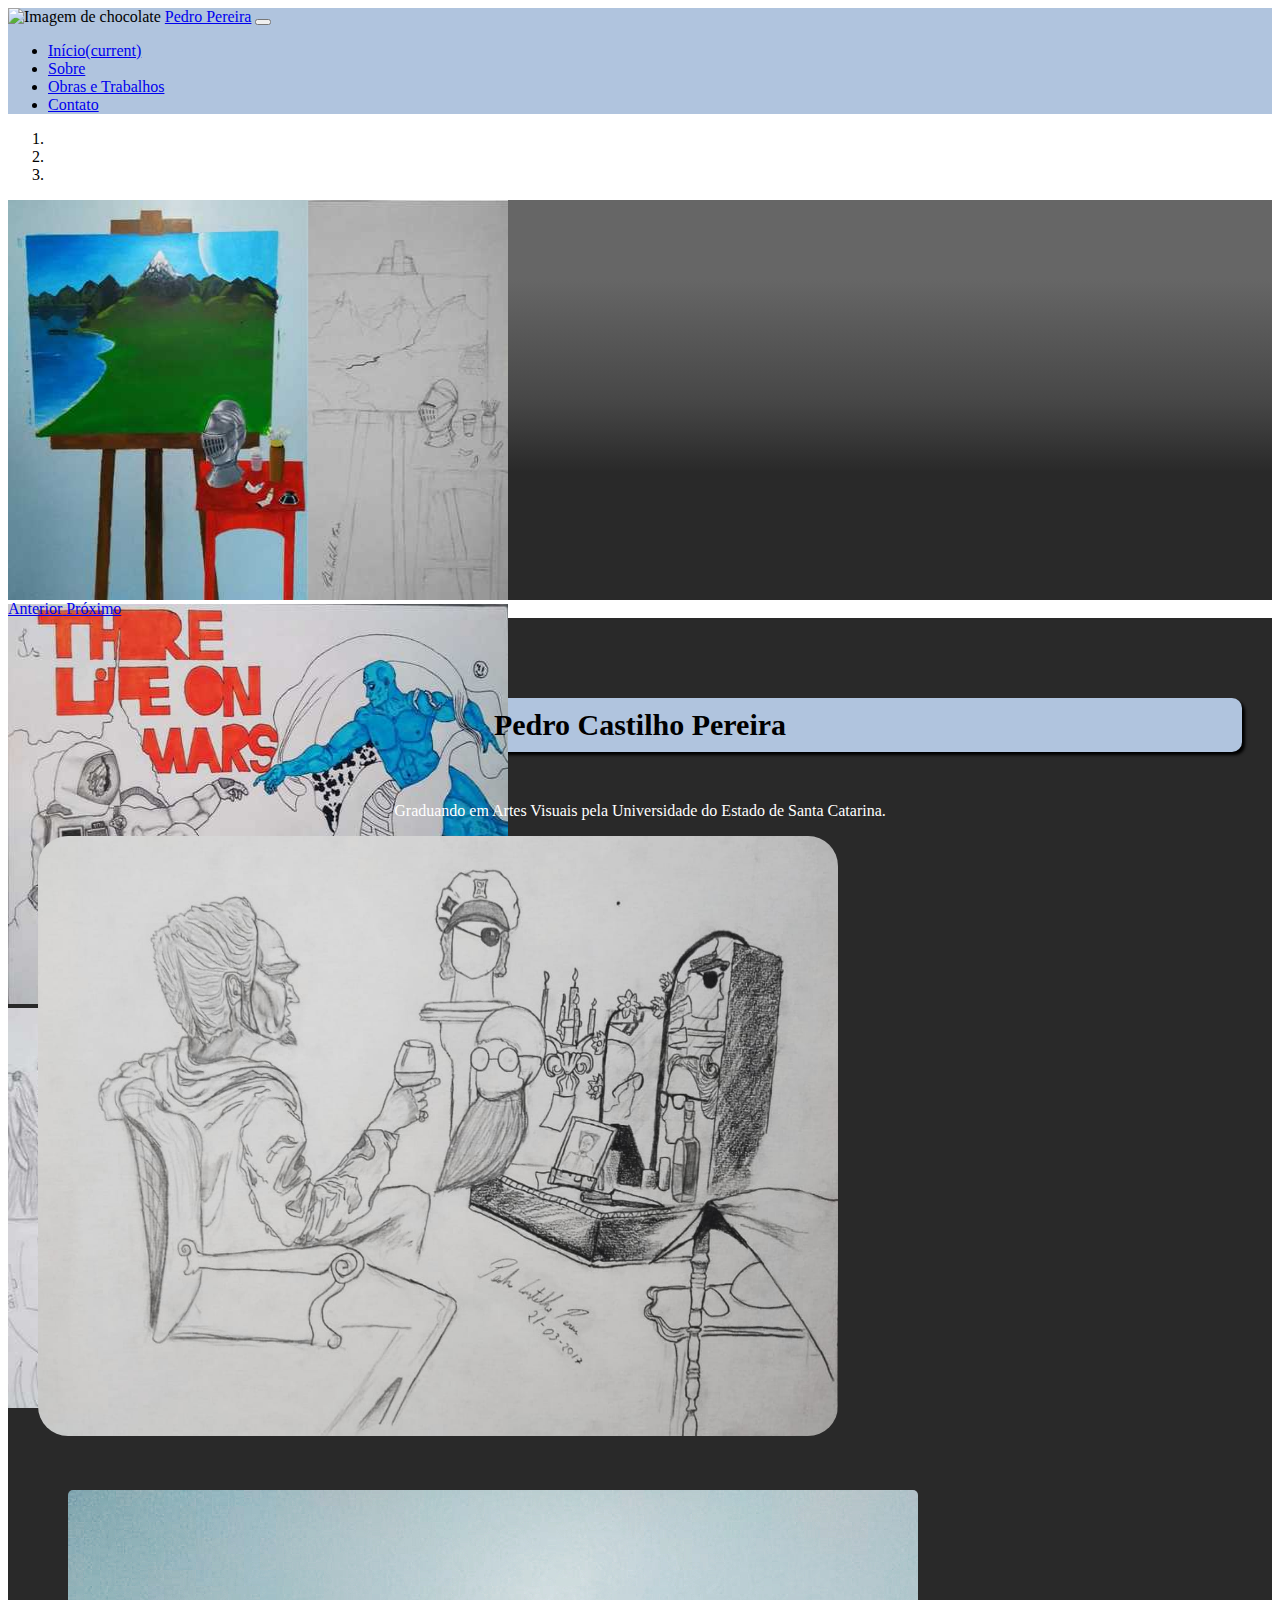
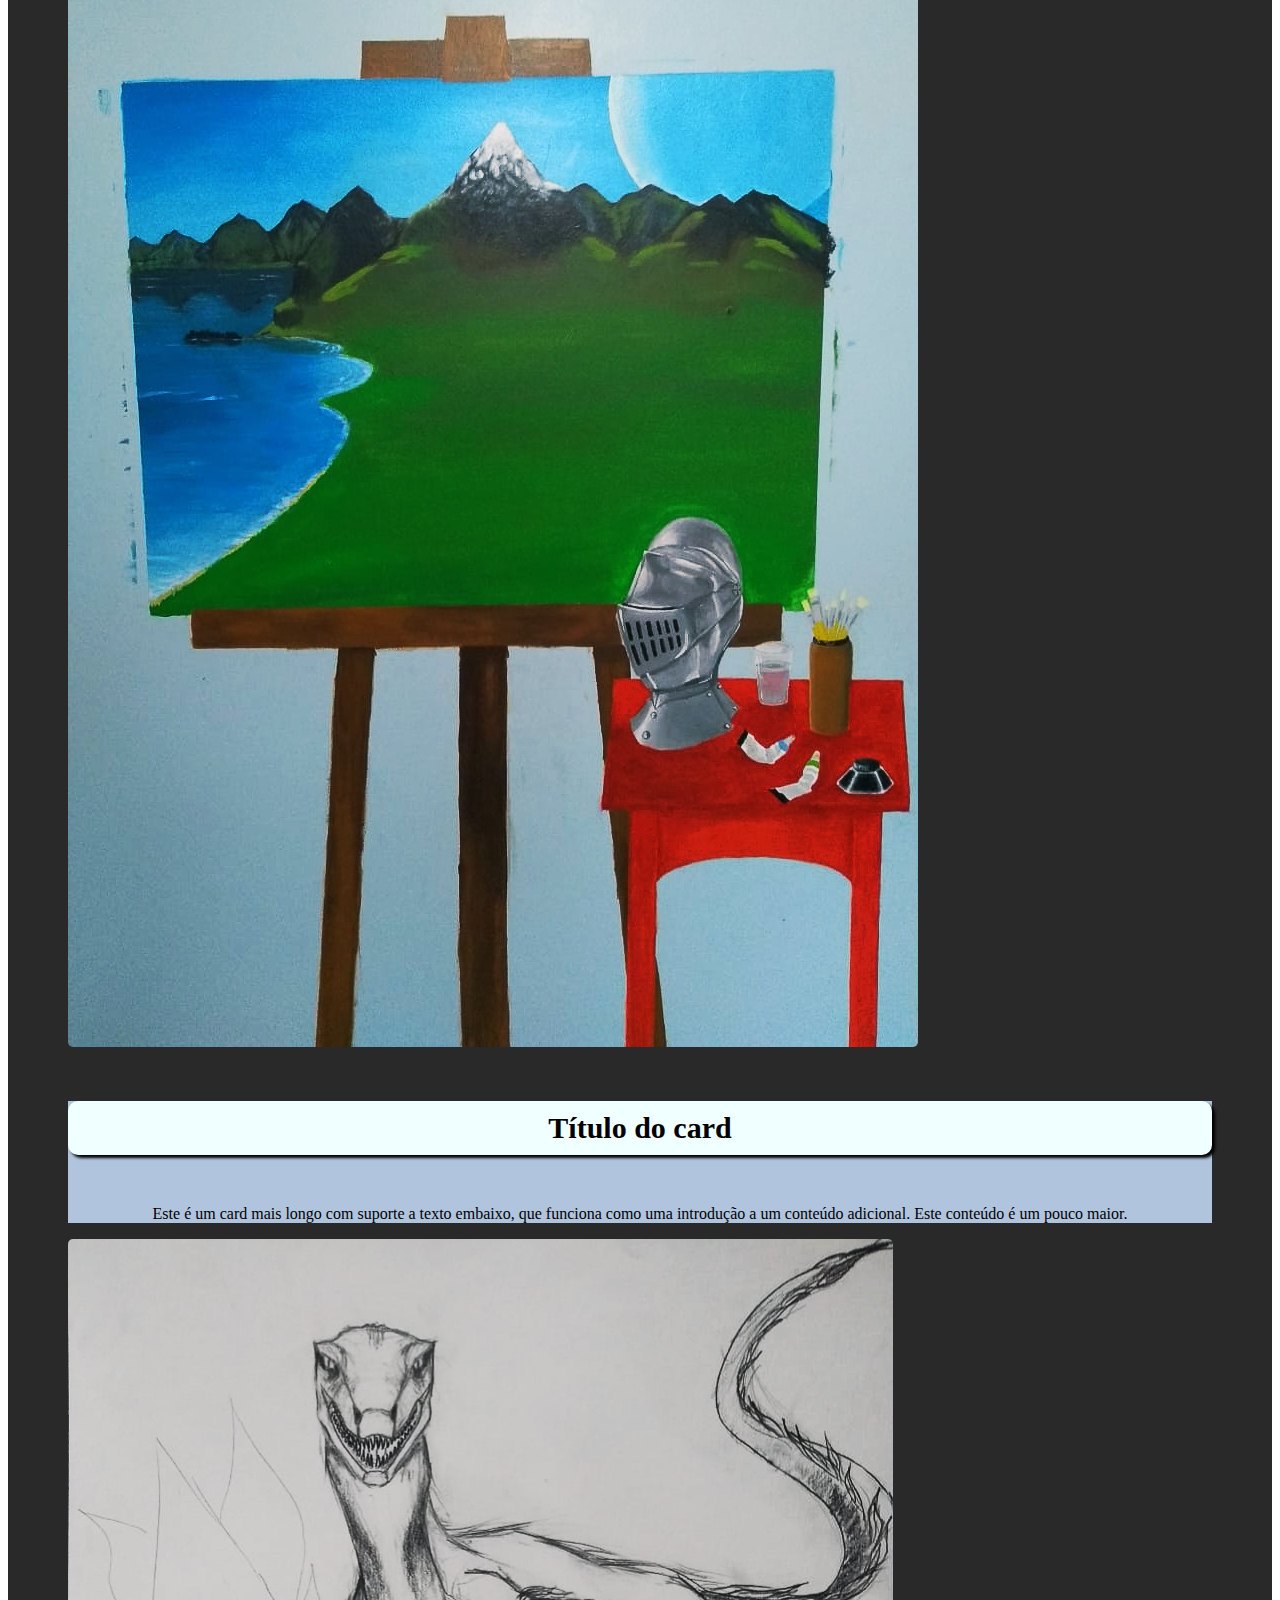
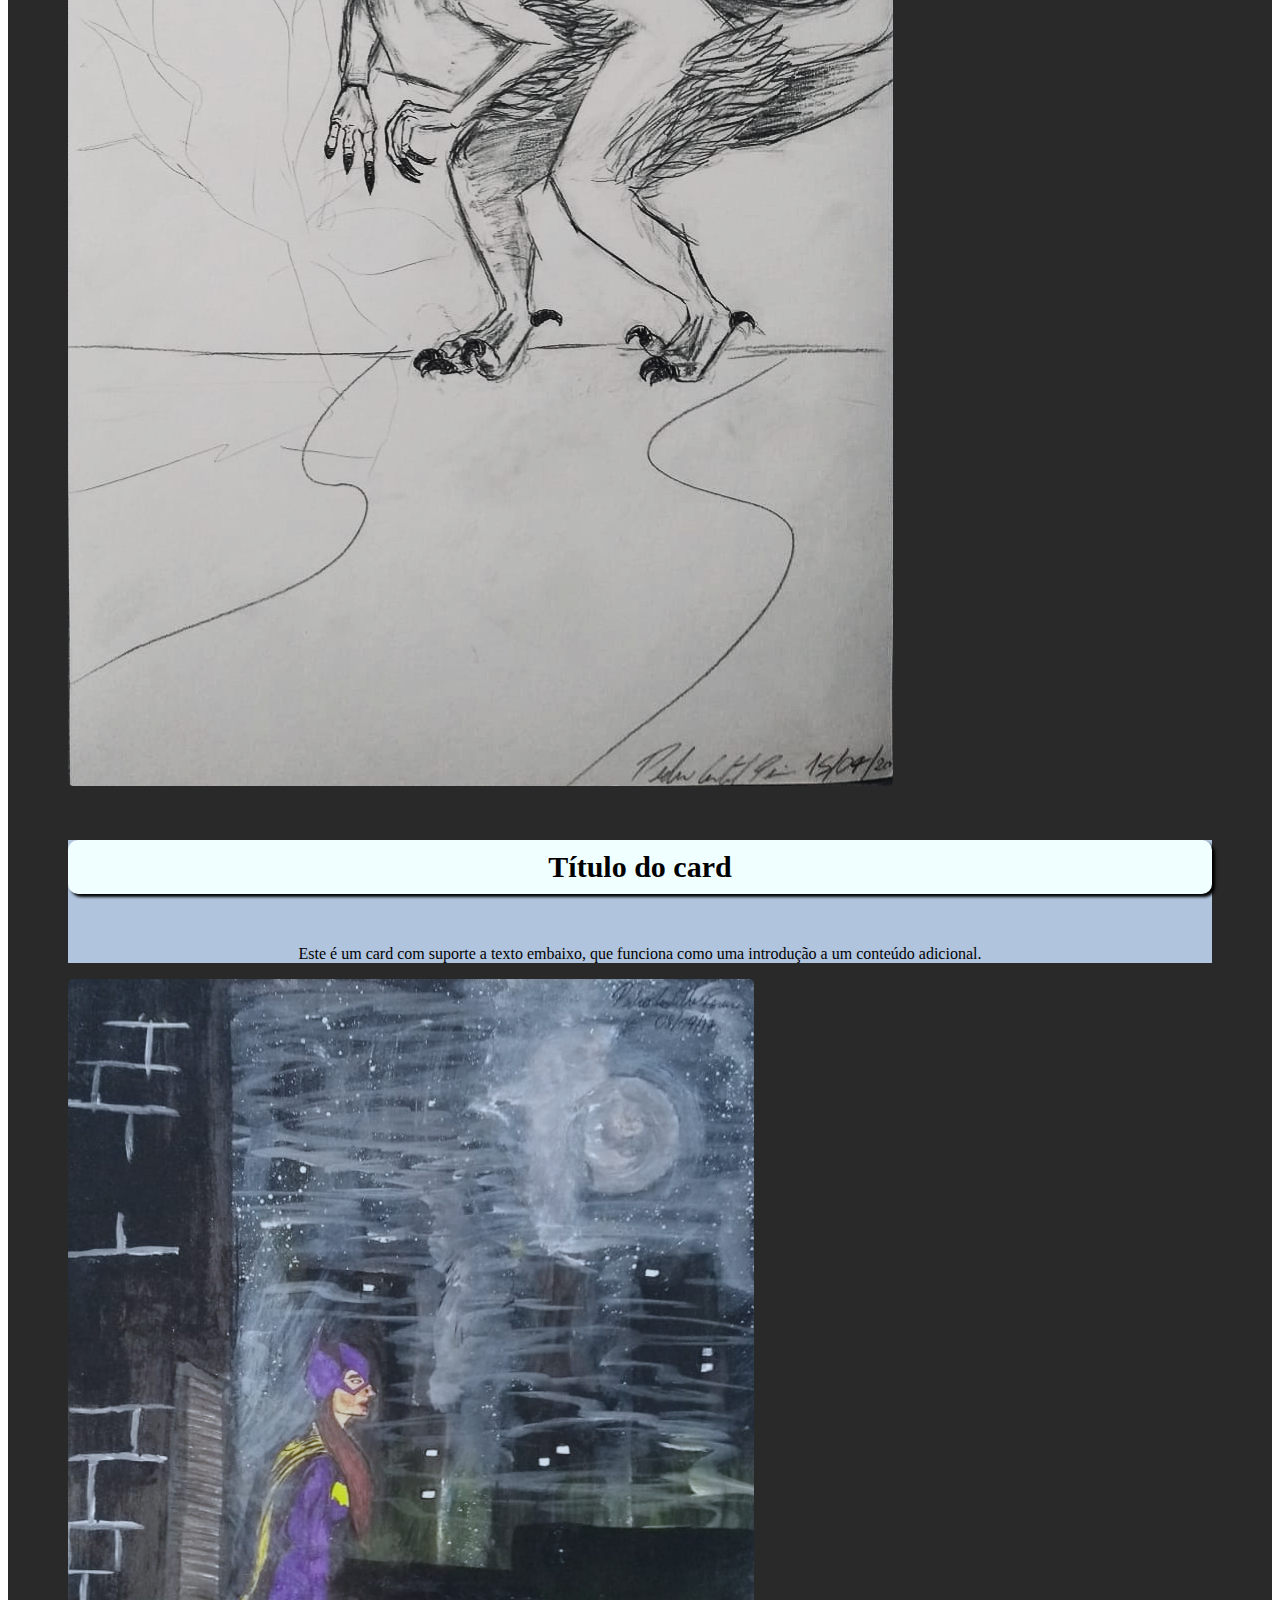
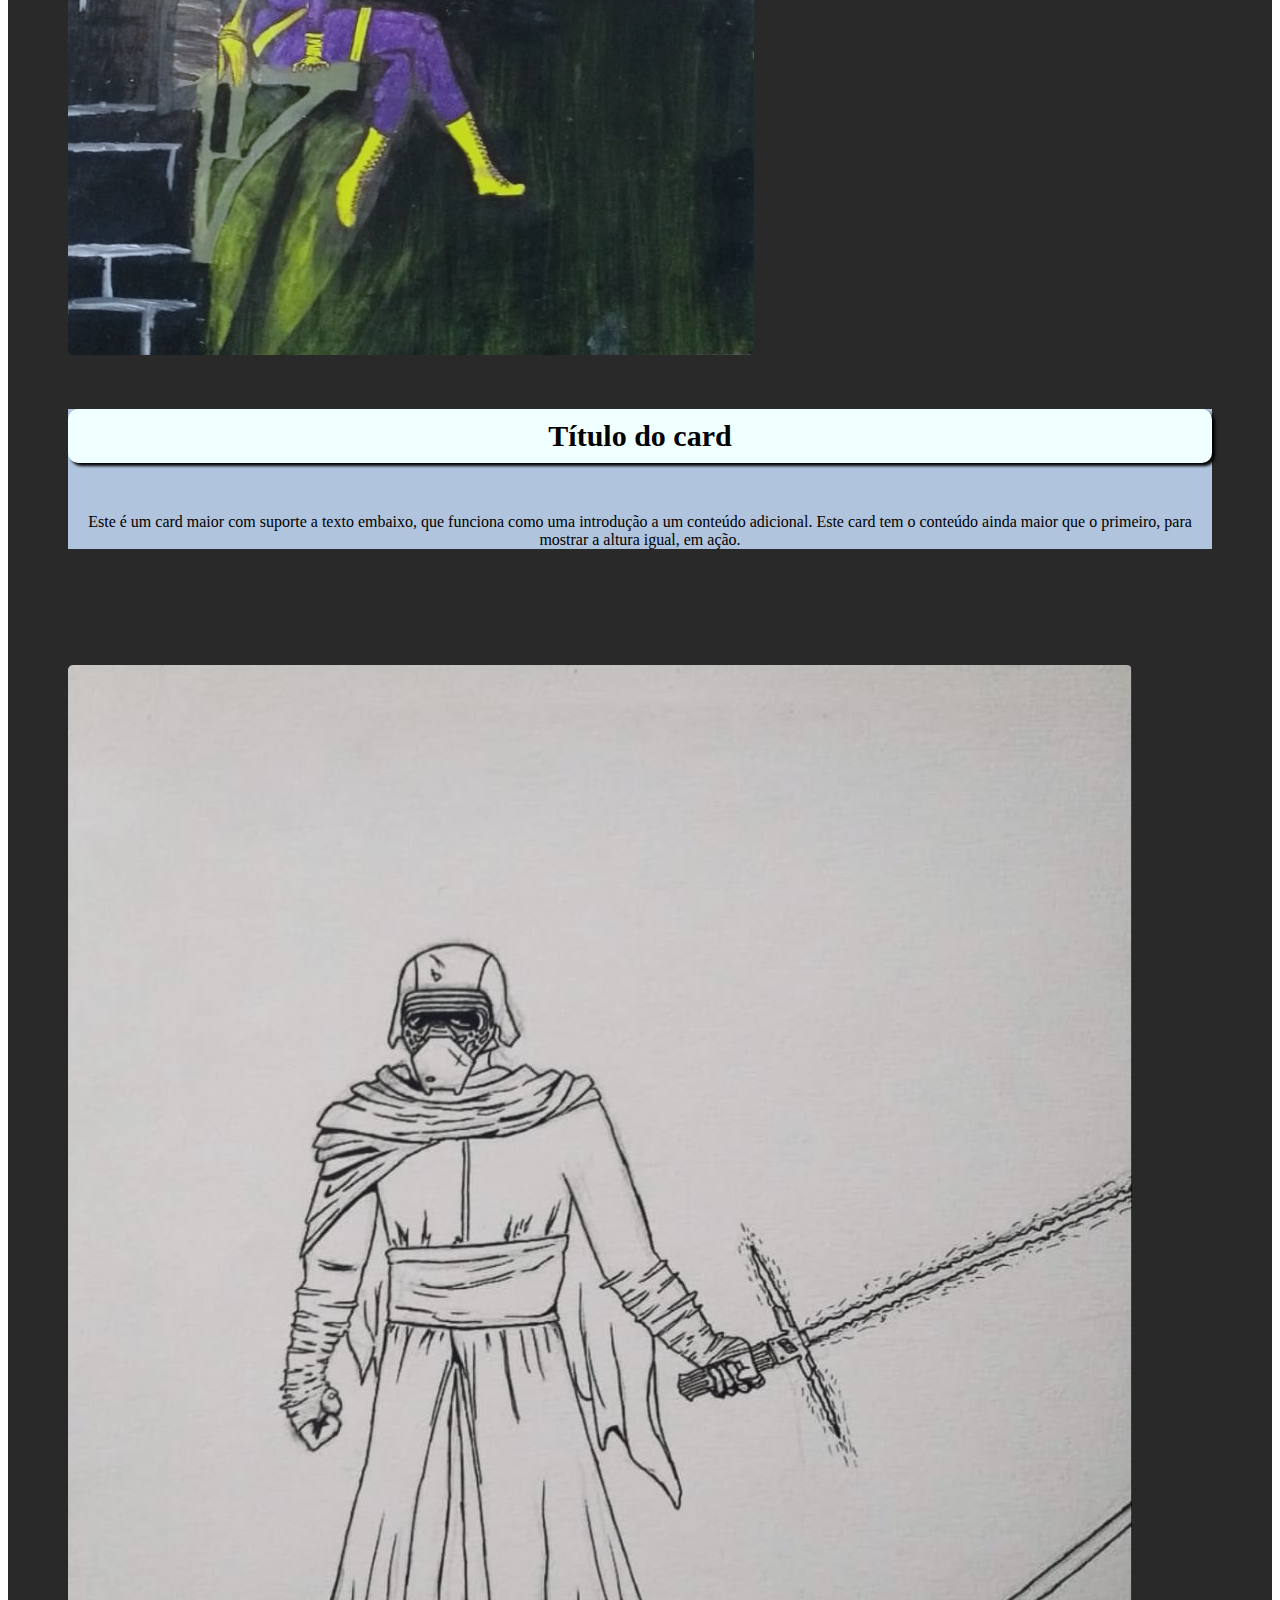
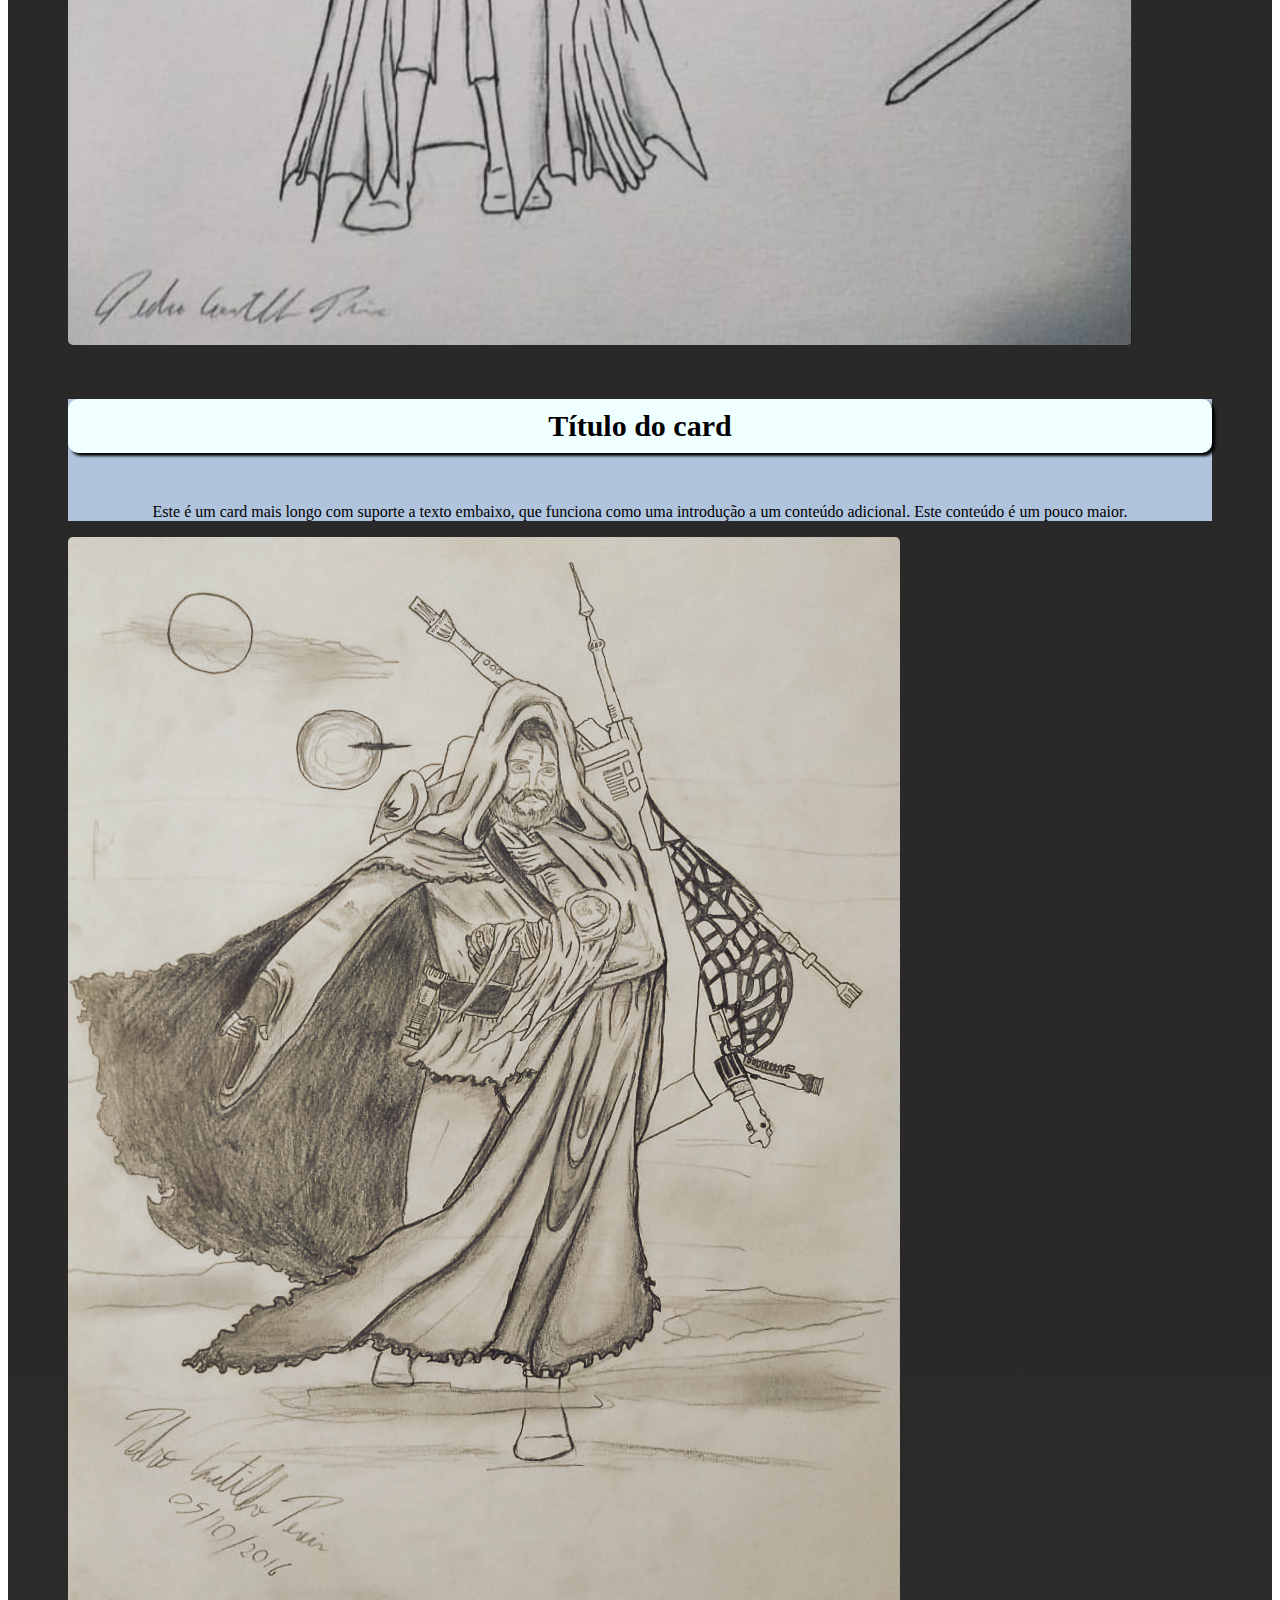
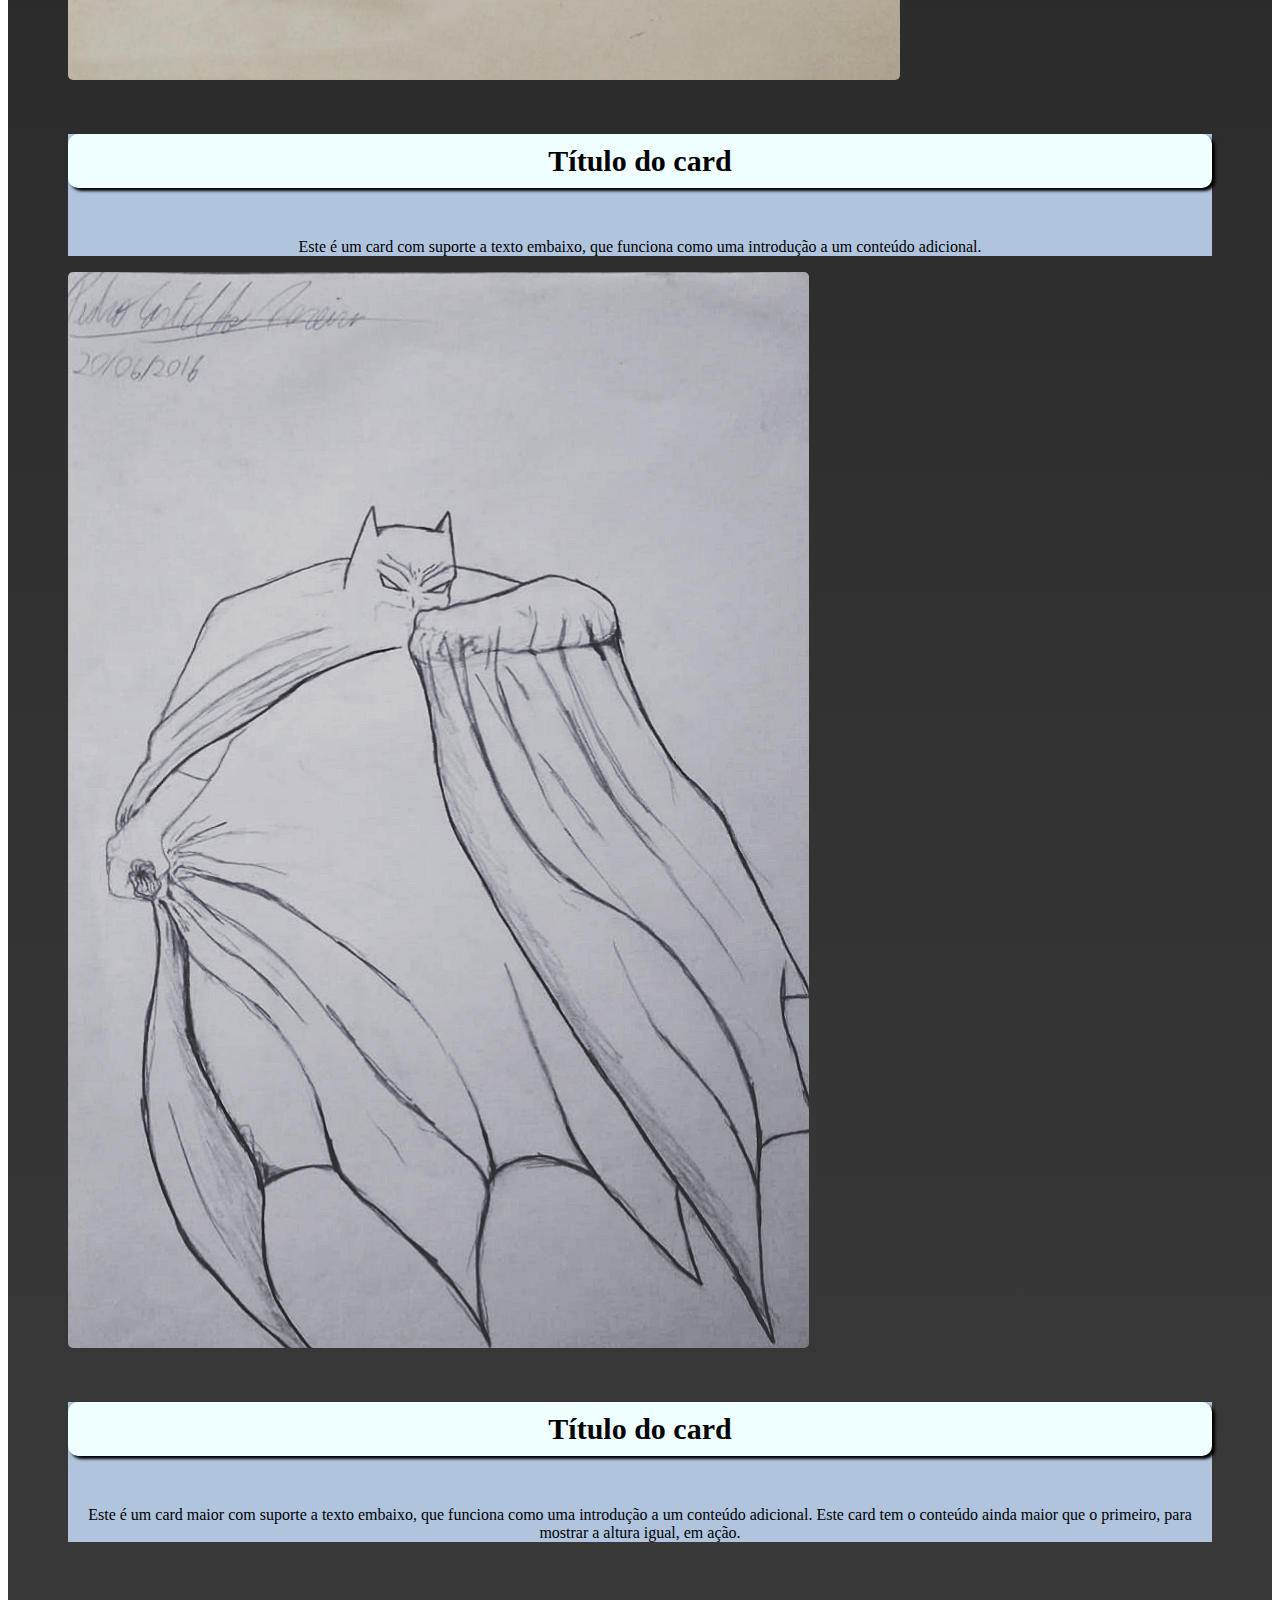
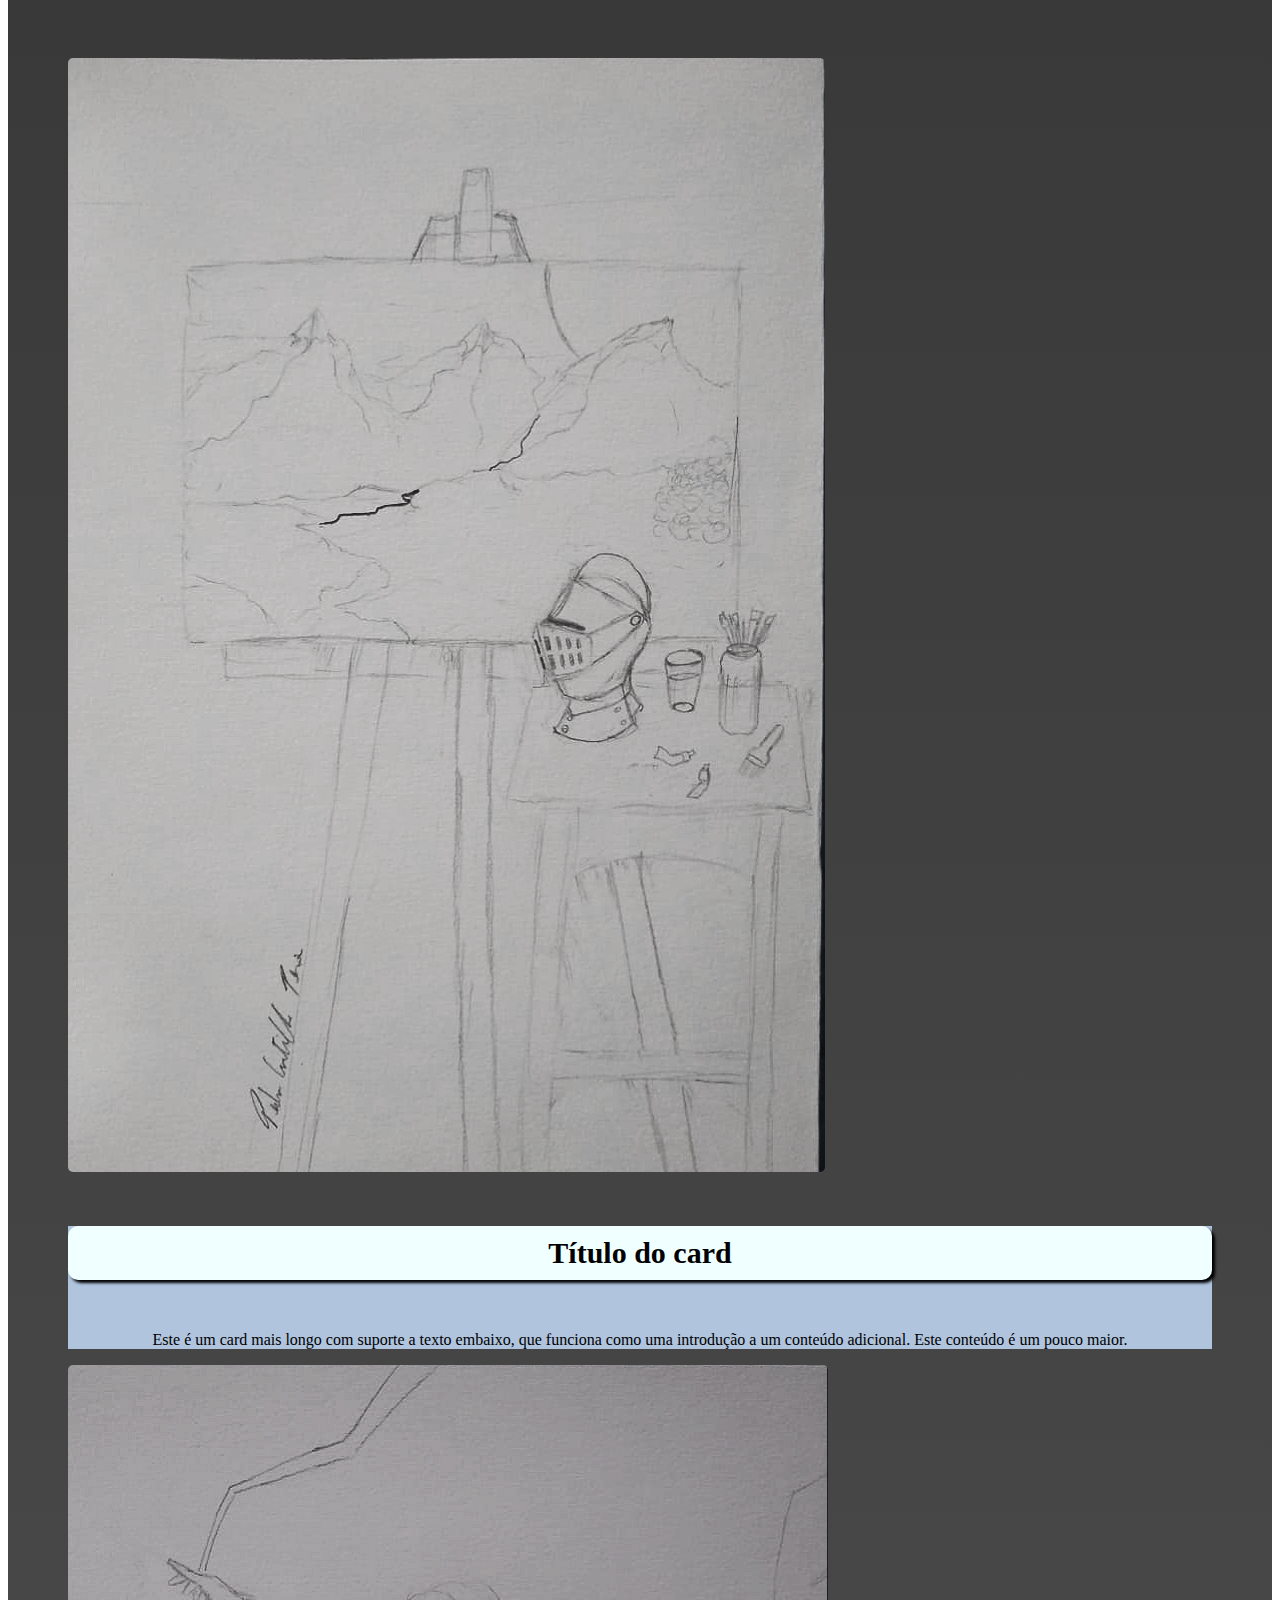
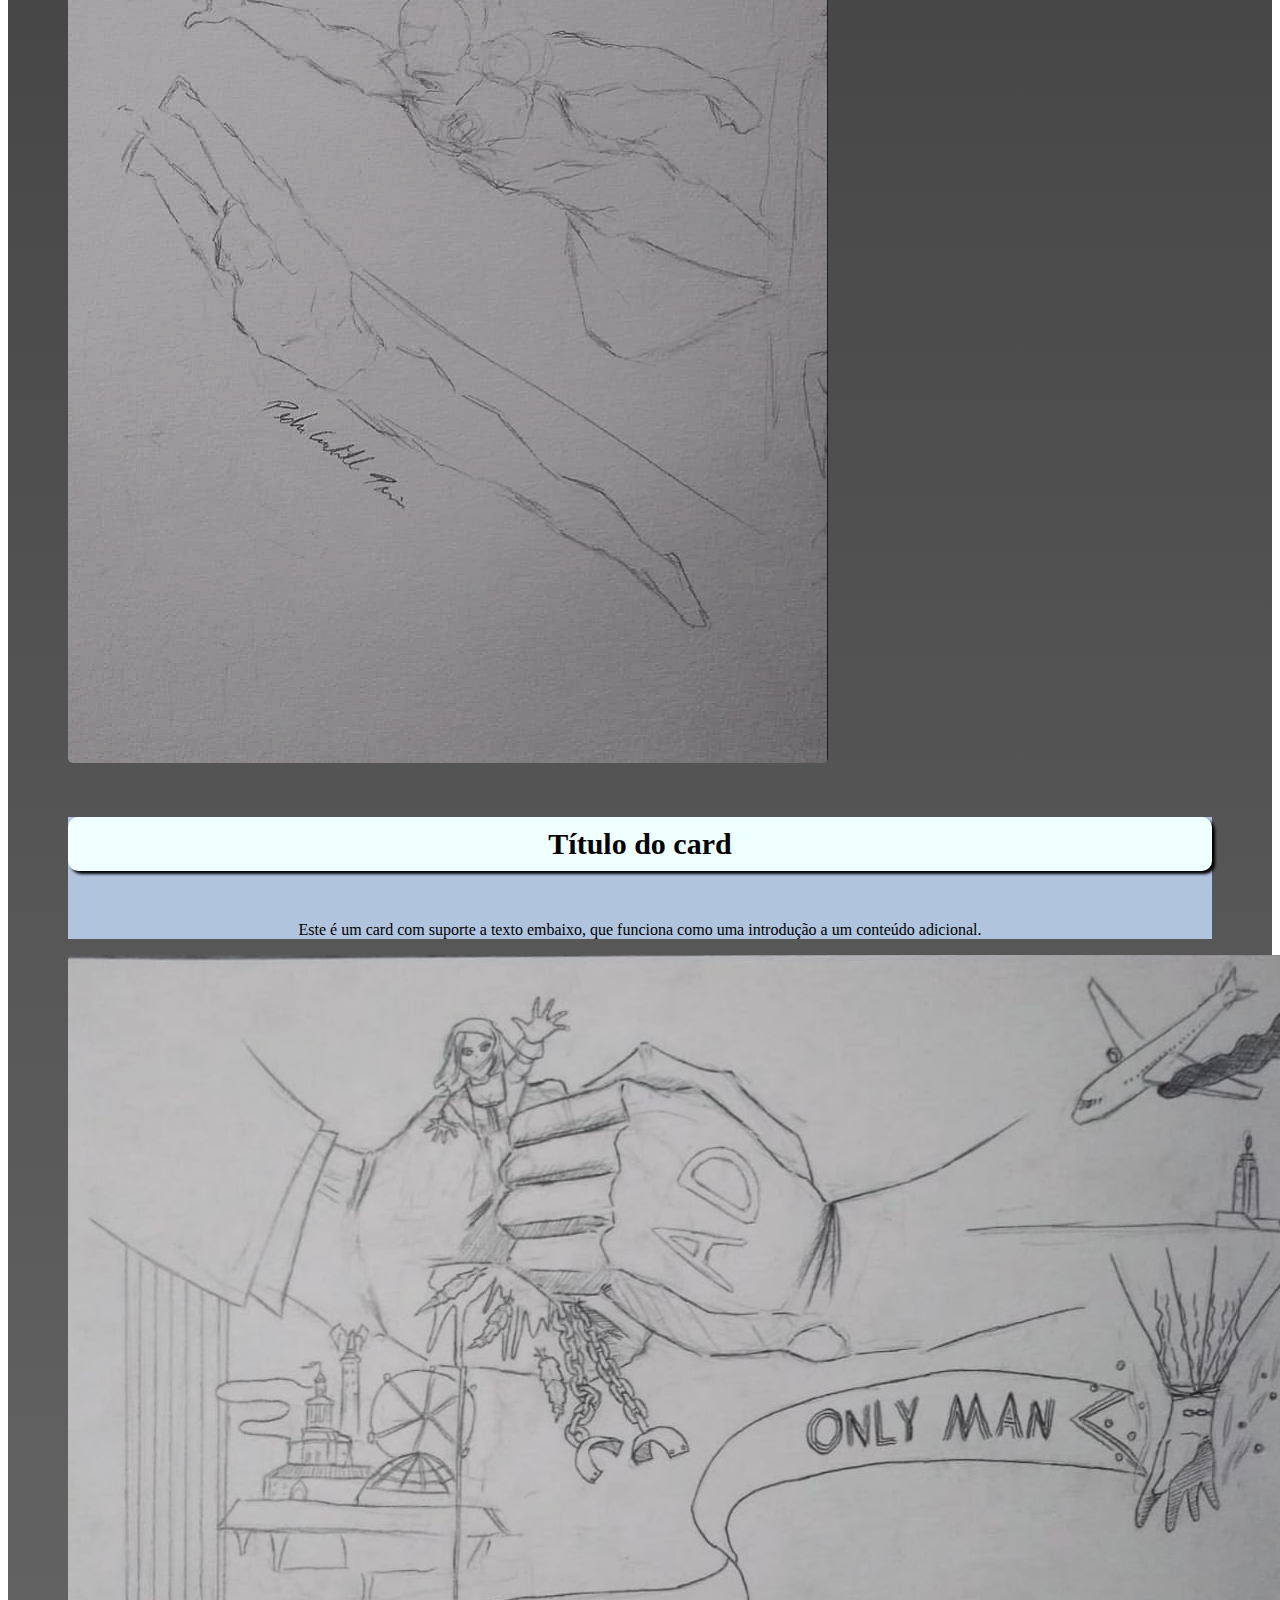
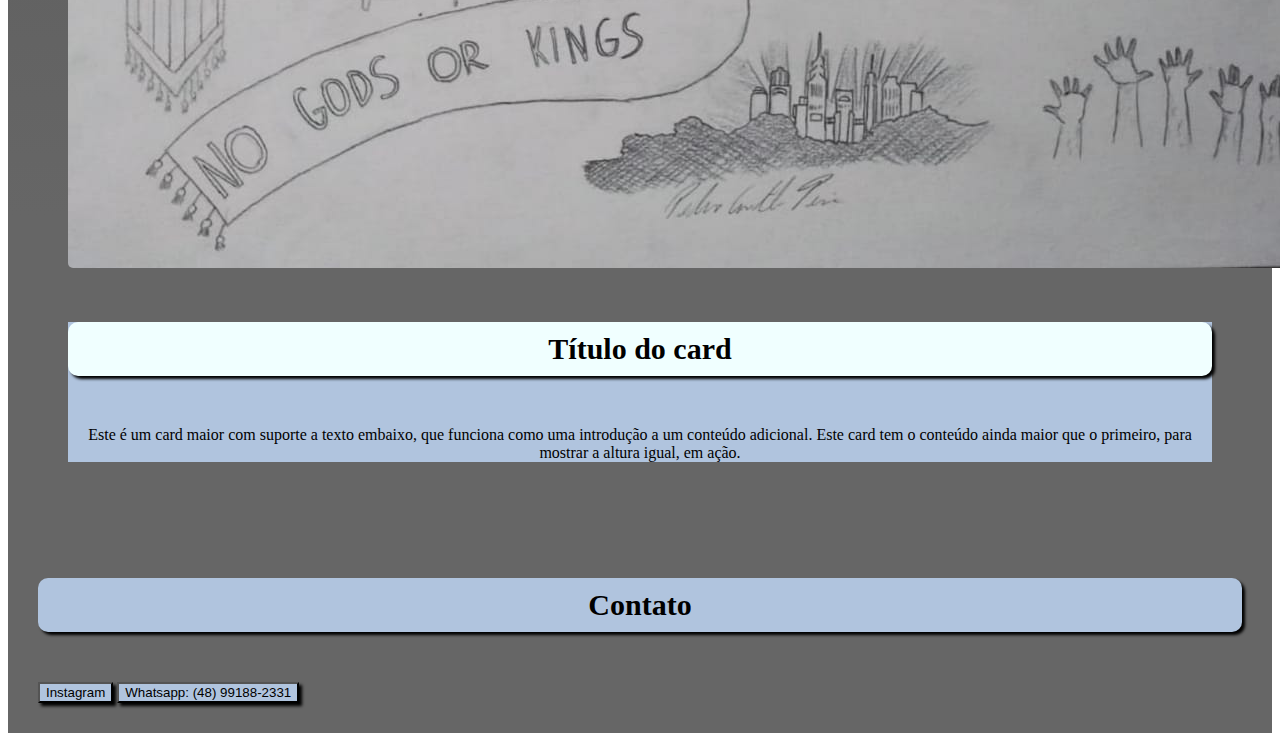
==== index.html @ 6ea1399c "Add files via upload" ====
<!DOCTYPE html>
<html lang="pt-BR">
    <head>
        <meta charset="UTF-8">
        <title>Pedro's Portfolio</title>
        <link rel="icon" href="https://image.flaticon.com/icons/svg/881/881883.svg" type="image/svg" sizes="16x16">
        <link rel="stylesheet" href="css/style.css">
        <link rel="stylesheet" href="https://stackpath.bootstrapcdn.com/bootstrap/4.1.3/css/bootstrap.min.css"
            integrity="sha384-MCw98/SFnGE8fJT3GXwEOngsV7Zt27NXFoaoApmYm81iuXoPkFOJwJ8ERdknLPMO" crossorigin="anonymous">
    </head>

    <body>

        <!--Nav-->
        <nav class="navbar navbar-expand-lg navbar-light fixed-top">
          <img class="icone-menu" src="https://image.flaticon.com/icons/svg/881/881883.svg" alt="Imagem de chocolate">
          <a class="navbar-brand" href="#inicio">Pedro Pereira</a>
          <button class="navbar-toggler" type="button" data-toggle="collapse" data-target="#navbarNav"
              aria-controls="navbarNav" aria-expanded="false" aria-label="Toggle navigation">
              <span class="navbar-toggler-icon"></span>
          </button>
          <div class="collapse navbar-collapse" id="navbarNav">
              <ul class="navbar-nav">
                  <li class="nav-item ">
                      <a class="nav-link" href="#inicio">Início<span class="sr-only">(current)</span></a>
                  </li>
                  <li class="nav-item">
                      <a class="nav-link" href="#sobre">Sobre</a>
                  </li>
                  <li class="nav-item">
                      <a class="nav-link" href="#obrasTrabalhos">Obras e Trabalhos</a>
                  </li>
                  <li class="nav-item">
                      <a class="nav-link" href="#contato">Contato</a>
                  </li>
              </ul>
          </div>
      </nav>

          <!--Carousel-->
        <div id="carouselExampleIndicators" class="carousel slide" data-ride="carousel">
          <a name="inicio"></a>
            <ol class="carousel-indicators">
              <li data-target="#carouselExampleIndicators" data-slide-to="0" class="active"></li>
              <li data-target="#carouselExampleIndicators" data-slide-to="1"></li>
              <li data-target="#carouselExampleIndicators" data-slide-to="2"></li>
            </ol>
            <div class="carousel-inner">
              <div class="carousel-item active">
                <img class="d-block" src="img/img1.jpeg" alt="Primeiro Slide">
              </div>
              <div class="carousel-item">
                <img class="d-block" src="img/img8.jpeg" alt="Segundo Slide">
              </div>
              <div class="carousel-item">
                <img class="d-block" src="img/img5.jpeg" alt="Terceiro Slide">
              </div>
            </div>
            <a class="carousel-control-prev" href="#carouselExampleIndicators" role="button" data-slide="prev">
              <span class="carousel-control-prev-icon" aria-hidden="true"></span>
              <span class="sr-only">Anterior</span>
            </a>
            <a class="carousel-control-next" href="#carouselExampleIndicators" role="button" data-slide="next">
              <span class="carousel-control-next-icon" aria-hidden="true"></span>
              <span class="sr-only">Próximo</span>
            </a>
        </div>

          <!--Sobre-->
        <div class="card-about">
            <a name="sobre"></a>  
                <div class="card-body-about">
                    <h5 class="card-title">Pedro Castilho Pereira</h5>
                    <p class="card-text-about">Graduando em Artes Visuais pela Universidade do Estado de Santa Catarina.</p>
                    <p class="card-text"></p>
                </div>
            <img class="card-img-bottom" src="img/img2.jpeg" alt="Imagem de capa do card">
            <!--Obras e Trabalhos-->
            <div class="card-deck">
                <a name="obrasTrabalhos"></a>
                <div class="card">
                  <img class="card-img-top" src="img/img10.jpeg" alt="Imagem de capa do card">
                  <div class="card-body">
                    <h5 class="card-title">Título do card</h5>
                    <p class="card-text">Este é um card mais longo com suporte a texto embaixo, que funciona como uma introdução a um conteúdo adicional. Este conteúdo é um pouco maior.</p>
                  </div>
                </div>
                <div class="card">
                  <img class="card-img-top" src="img/img3.jpeg" alt="Imagem de capa do card">
                  <div class="card-body">
                    <h5 class="card-title">Título do card</h5>
                    <p class="card-text">Este é um card com suporte a texto embaixo, que funciona como uma introdução a um conteúdo adicional.</p>
                  </div>
                </div>
                <div class="card">
                  <img class="card-img-top" src="img/img9.jpeg" alt="Imagem de capa do card">
                  <div class="card-body">
                    <h5 class="card-title">Título do card</h5>
                    <p class="card-text">Este é um card maior com suporte a texto embaixo, que funciona como uma introdução a um conteúdo adicional. Este card tem o conteúdo ainda maior que o primeiro, para mostrar a altura igual, em ação.</p>
                    
                  </div>
                </div>
            </div>
            <div class="card-deck">
                <a name="obrasTrabalhos"></a>
                <div class="card">
                  <img class="card-img-top" src="img/img11.jpeg" alt="Imagem de capa do card">
                  <div class="card-body">
                    <h5 class="card-title">Título do card</h5>
                    <p class="card-text">Este é um card mais longo com suporte a texto embaixo, que funciona como uma introdução a um conteúdo adicional. Este conteúdo é um pouco maior.</p>
                    
                  </div>
                </div>
                <div class="card">
                  <img class="card-img-top" src="img/img12.jpeg" alt="Imagem de capa do card">
                  <div class="card-body">
                    <h5 class="card-title">Título do card</h5>
                    <p class="card-text">Este é um card com suporte a texto embaixo, que funciona como uma introdução a um conteúdo adicional.</p>
                    
                  </div>
                </div>
                <div class="card">
                  <img class="card-img-top" src="img/img6.jpeg" alt="Imagem de capa do card">
                  <div class="card-body">
                    <h5 class="card-title">Título do card</h5>
                    <p class="card-text">Este é um card maior com suporte a texto embaixo, que funciona como uma introdução a um conteúdo adicional. Este card tem o conteúdo ainda maior que o primeiro, para mostrar a altura igual, em ação.</p>
                    
                  </div>
                </div>
            </div>
            <div class="card-deck">
                <a name="obrasTrabalhos"></a>
                <div class="card">
                  <img class="card-img-top" src="img/img13.jpeg" alt="Imagem de capa do card">
                  <div class="card-body">
                    <h5 class="card-title">Título do card</h5>
                    <p class="card-text">Este é um card mais longo com suporte a texto embaixo, que funciona como uma introdução a um conteúdo adicional. Este conteúdo é um pouco maior.</p>
                    
                  </div>
                </div>
                <div class="card">
                  <img class="card-img-top" src="img/img7.jpeg" alt="Imagem de capa do card">
                  <div class="card-body">
                    <h5 class="card-title">Título do card</h5>
                    <p class="card-text">Este é um card com suporte a texto embaixo, que funciona como uma introdução a um conteúdo adicional.</p>
                    
                  </div>
                </div>
                <div class="card">
                  <img class="card-img-top" src="img/img4.jpeg" alt="Imagem de capa do card">
                  <div class="card-body">
                    <h5 class="card-title">Título do card</h5>
                    <p class="card-text">Este é um card maior com suporte a texto embaixo, que funciona como uma introdução a um conteúdo adicional. Este card tem o conteúdo ainda maior que o primeiro, para mostrar a altura igual, em ação.</p>
                    
                  </div>
                </div>
            </div>
            <!--Contato-->
            <div class="card-body-contato">
              <a name="contato"></a>
                <h5 class="card-title">Contato</h5>
                <div class="container">
                  <div class="row">
                    <div class="col text-center">
                      <button type="button" class="btn btn-lg"> 
                        <a class="a-rodape" href="https://www.instagram.com/pedrocastileart/">Instagram</a>
                      </button>
                      <button type="button" class="btn btn-lg "> Whatsapp: (48) 99188-2331</button>
                    </div>
                  </div>
                </div>
            </div>
        </div>

        <script src="https://code.jquery.com/jquery-3.3.1.slim.min.js" integrity="sha384-q8i/X+965DzO0rT7abK41JStQIAqVgRVzpbzo5smXKp4YfRvH+8abtTE1Pi6jizo" crossorigin="anonymous"></script>
        <script src="https://cdnjs.cloudflare.com/ajax/libs/popper.js/1.14.3/umd/popper.min.js" integrity="sha384-ZMP7rVo3mIykV+2+9J3UJ46jBk0WLaUAdn689aCwoqbBJiSnjAK/l8WvCWPIPm49" crossorigin="anonymous"></script>
        <script src="https://stackpath.bootstrapcdn.com/bootstrap/4.1.3/js/bootstrap.min.js" integrity="sha384-ChfqqxuZUCnJSK3+MXmPNIyE6ZbWh2IMqE241rYiqJxyMiZ6OW/JmZQ5stwEULTy" crossorigin="anonymous"></script>
    </body>
</html>
---- css/style.css ----
.card-body .card-title{
    box-shadow: black 3px 3px 3px;
    border-radius: 10px;
    text-align: center;
    padding: 10px;
    background-color: azure;
    font-size: 30px;
}
.card-body-about .card-title{
    box-shadow: black 3px 3px 3px;
}
.card-about{
    padding: 30px;
    background: rgb(102,102,102);
    background: -moz-linear-gradient(0deg, rgba(102,102,102,1) 4%, rgba(71,71,71,1) 18%, rgba(41,41,41,1) 45%);
    background: -webkit-linear-gradient(0deg, rgba(102,102,102,1) 4%, rgba(71,71,71,1) 18%, rgba(41,41,41,1) 45%);
    background: linear-gradient(0deg, rgba(102,102,102,1) 4%, rgba(71,71,71,1) 18%, rgba(41,41,41,1) 45%);
}
.card-about .card-text{
    color: black;
    text-align: center;
}
.card-img-bottom{
    border-radius: 30px;
}
.card-deck{
    padding: 30px;
    padding-top: 50px;
    padding-bottom: 50px;
}
.card .card-img-top{
    border-radius: 5px;
}
.card-body{
    background-color: LightSteelBlue;

}
.card-body-about .card-title{
    border-radius: 10px;
    text-align: center;
    padding: 10px;
    background-color: LightSteelBlue;
    font-size: 30px;
}
.card-body-contato .card-title{
    border-radius: 10px;
    text-align: center;
    padding: 10px;
    background-color: LightSteelBlue;
    font-size: 30px;
}

.carousel-inner{
    width: 100%;
    height: 400px;
    background: rgb(41,41,41);
    background: -moz-linear-gradient(0deg, rgba(41,41,41,1) 32%, rgba(71,71,71,1) 50%, rgba(102,102,102,1) 80%);
    background: -webkit-linear-gradient(0deg, rgba(41,41,41,1) 32%, rgba(71,71,71,1) 50%, rgba(102,102,102,1) 80%);
    background: linear-gradient(0deg, rgba(41,41,41,1) 32%, rgba(71,71,71,1) 50%, rgba(102,102,102,1) 80%);
}
.d-block{
    width: 500px;
    height: 400px;
    margin: auto;
}
.card-text-about{
    color: white;
    text-align: center;
}
.card-body-contato .card-title{
    box-shadow: black 3px 3px 3px;
}
.icone-menu{
    width: 55px;
    height: 55px;
}
.navbar{
    background-color: LightSteelBlue;
}
.card-img-bottom{
    width: 800px;
    height: 600px;
}
.a-rodape {
    text-decoration: none;
    color: black;
}
.a-rodape:hover {
    text-decoration: none;
    color: gray;
}
.btn{
    background-color: LightSteelBlue;
    box-shadow: black 3px 3px 3px;
}
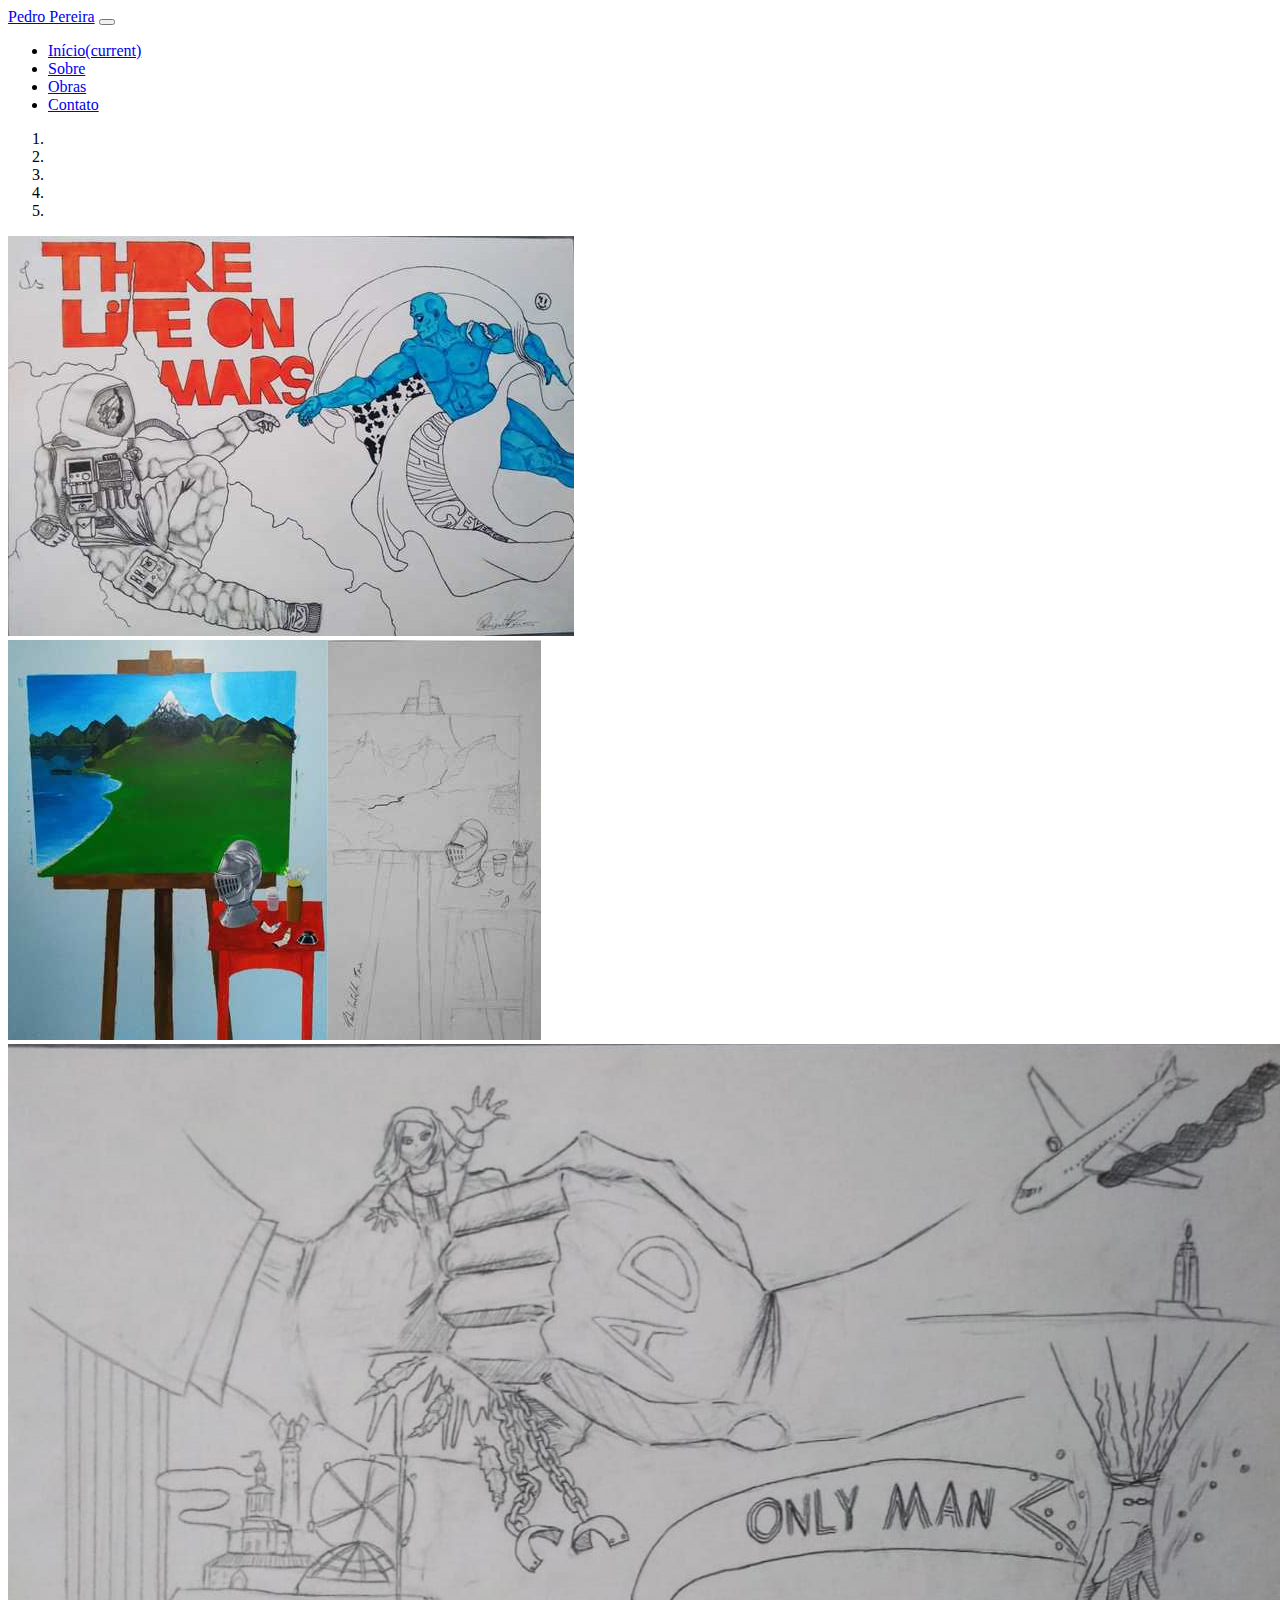
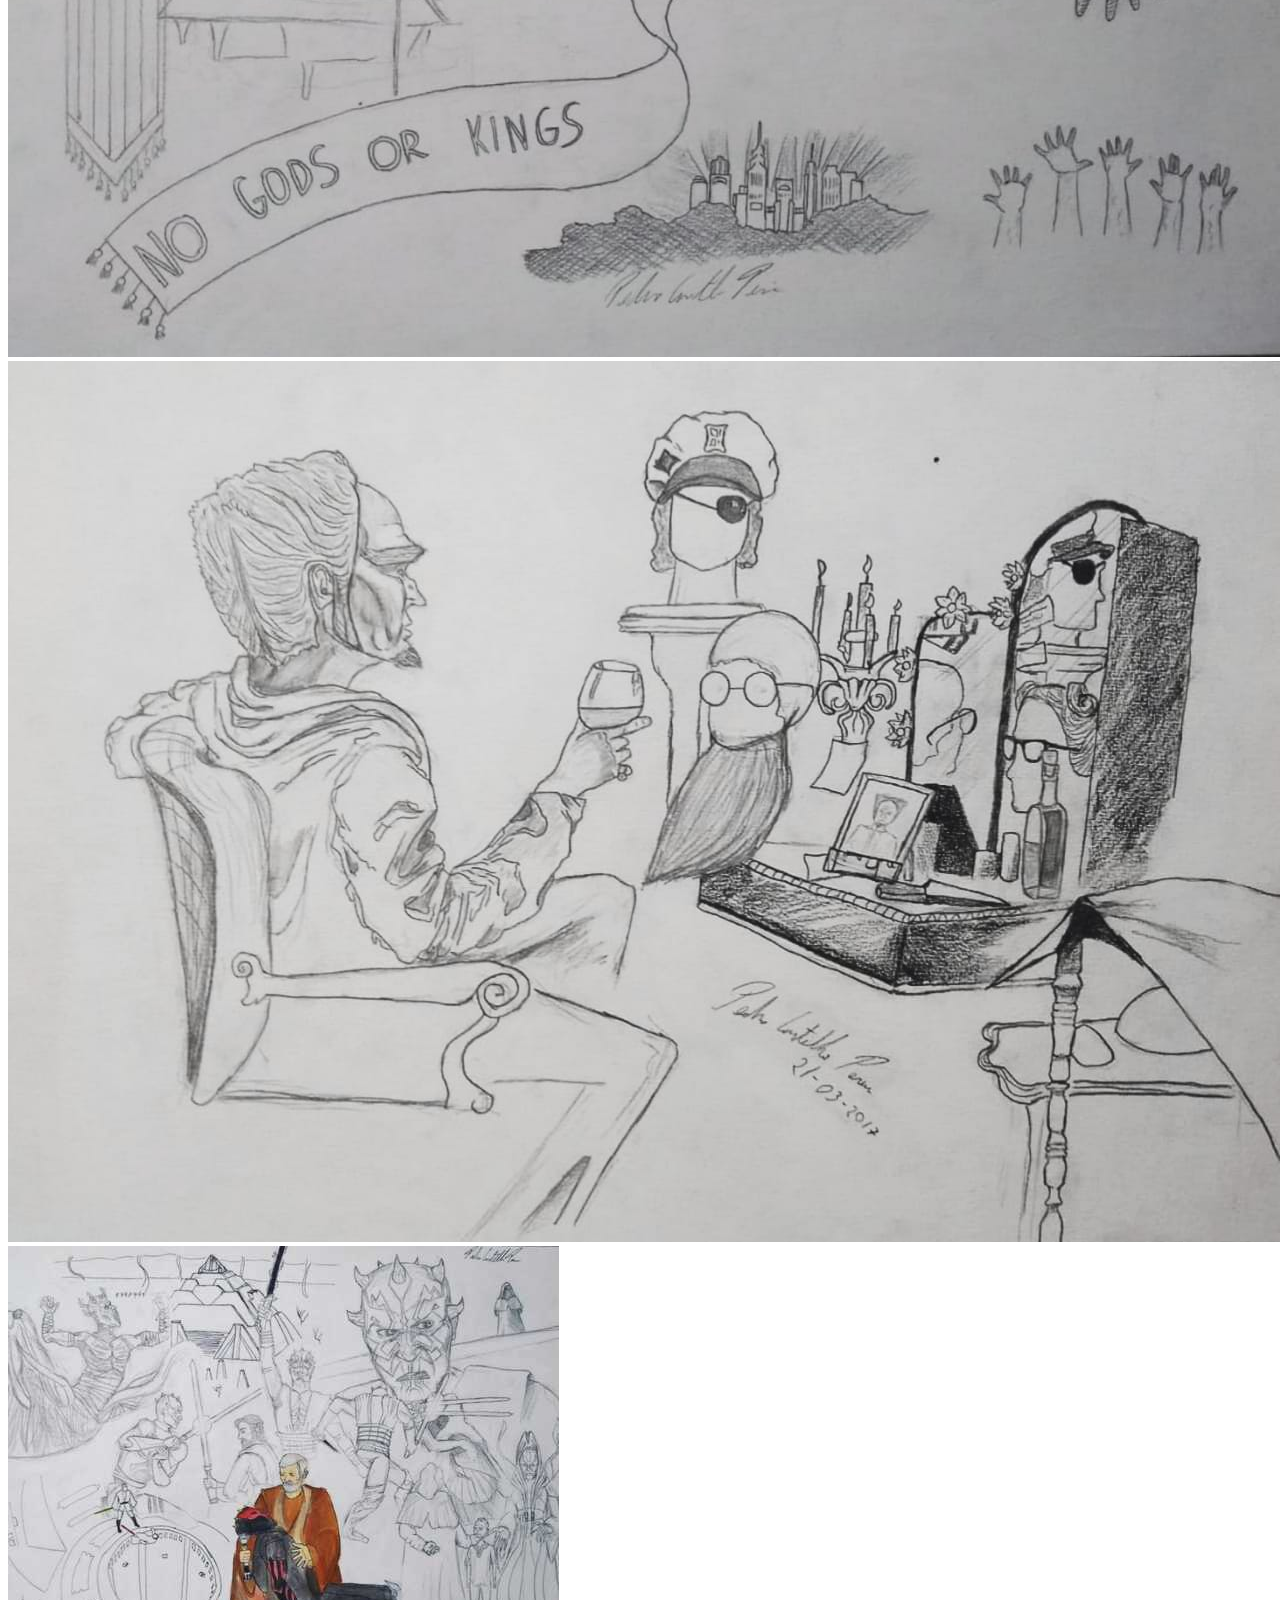
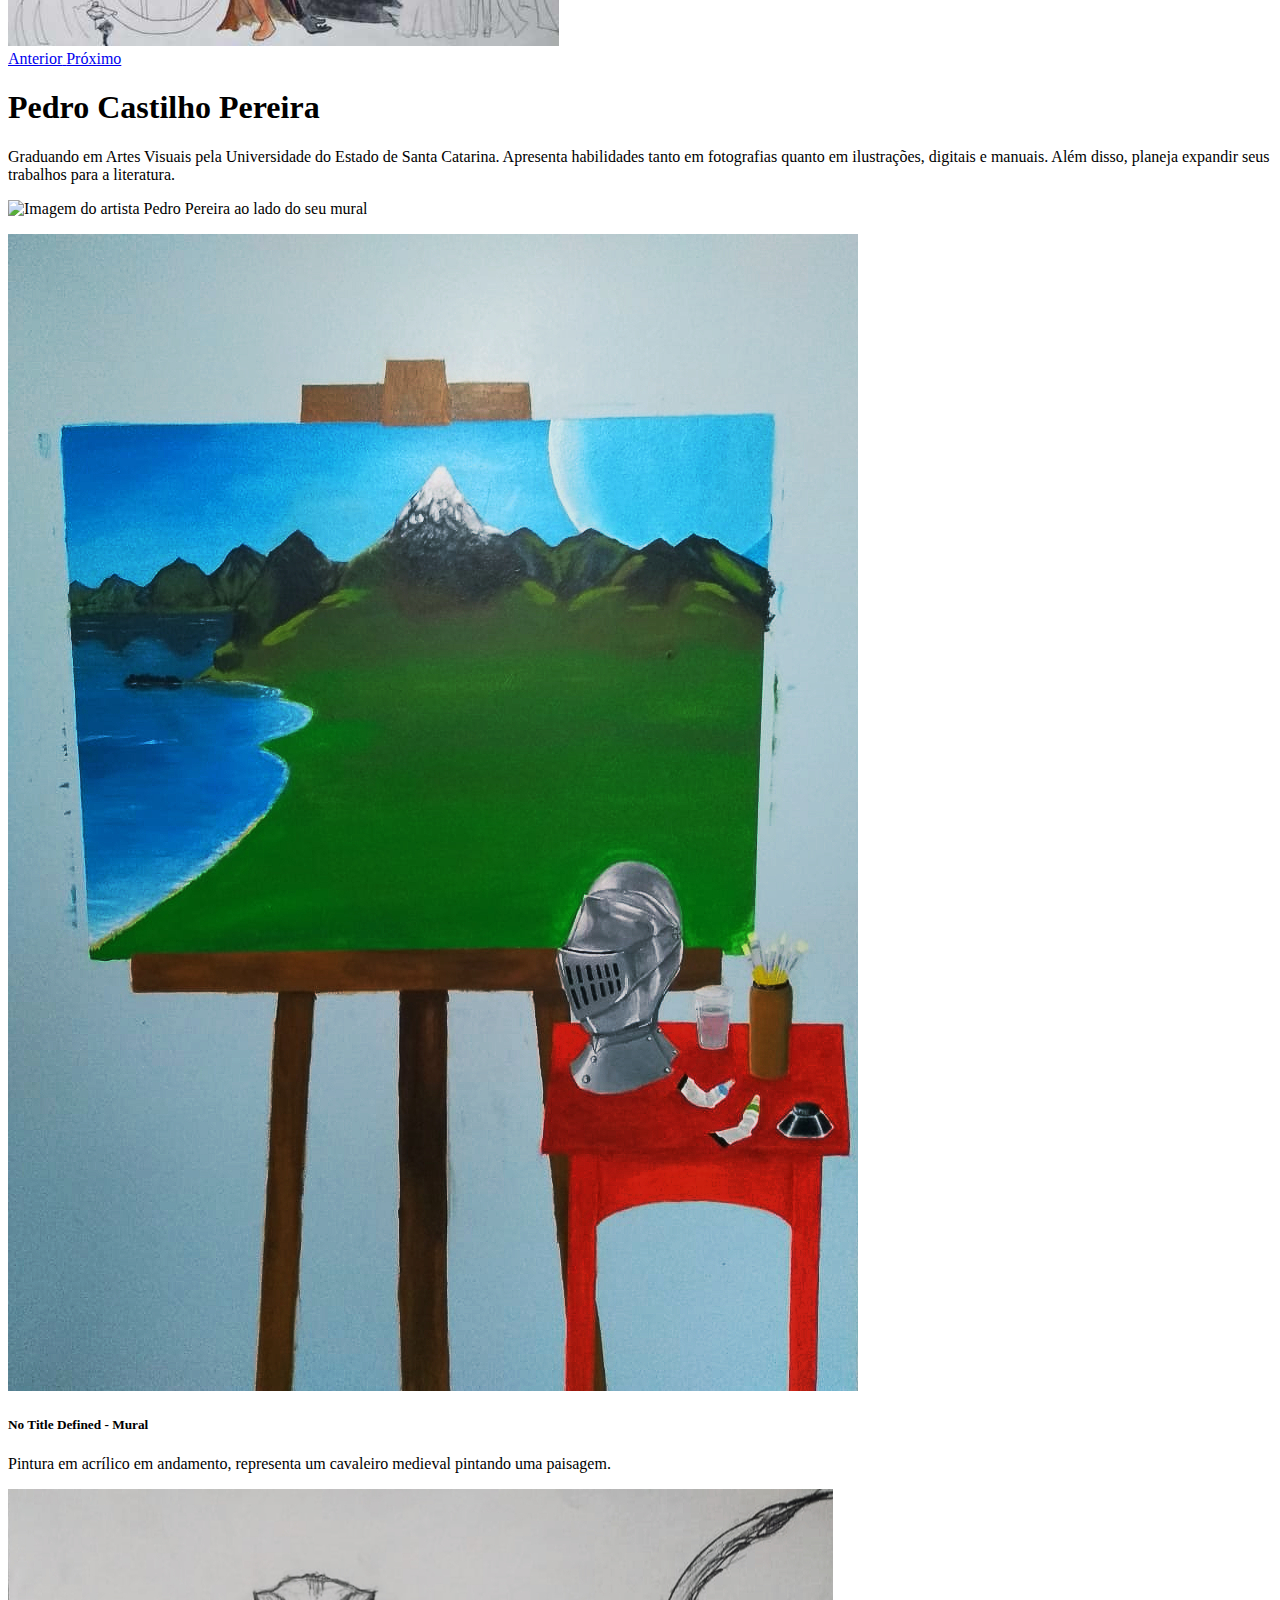
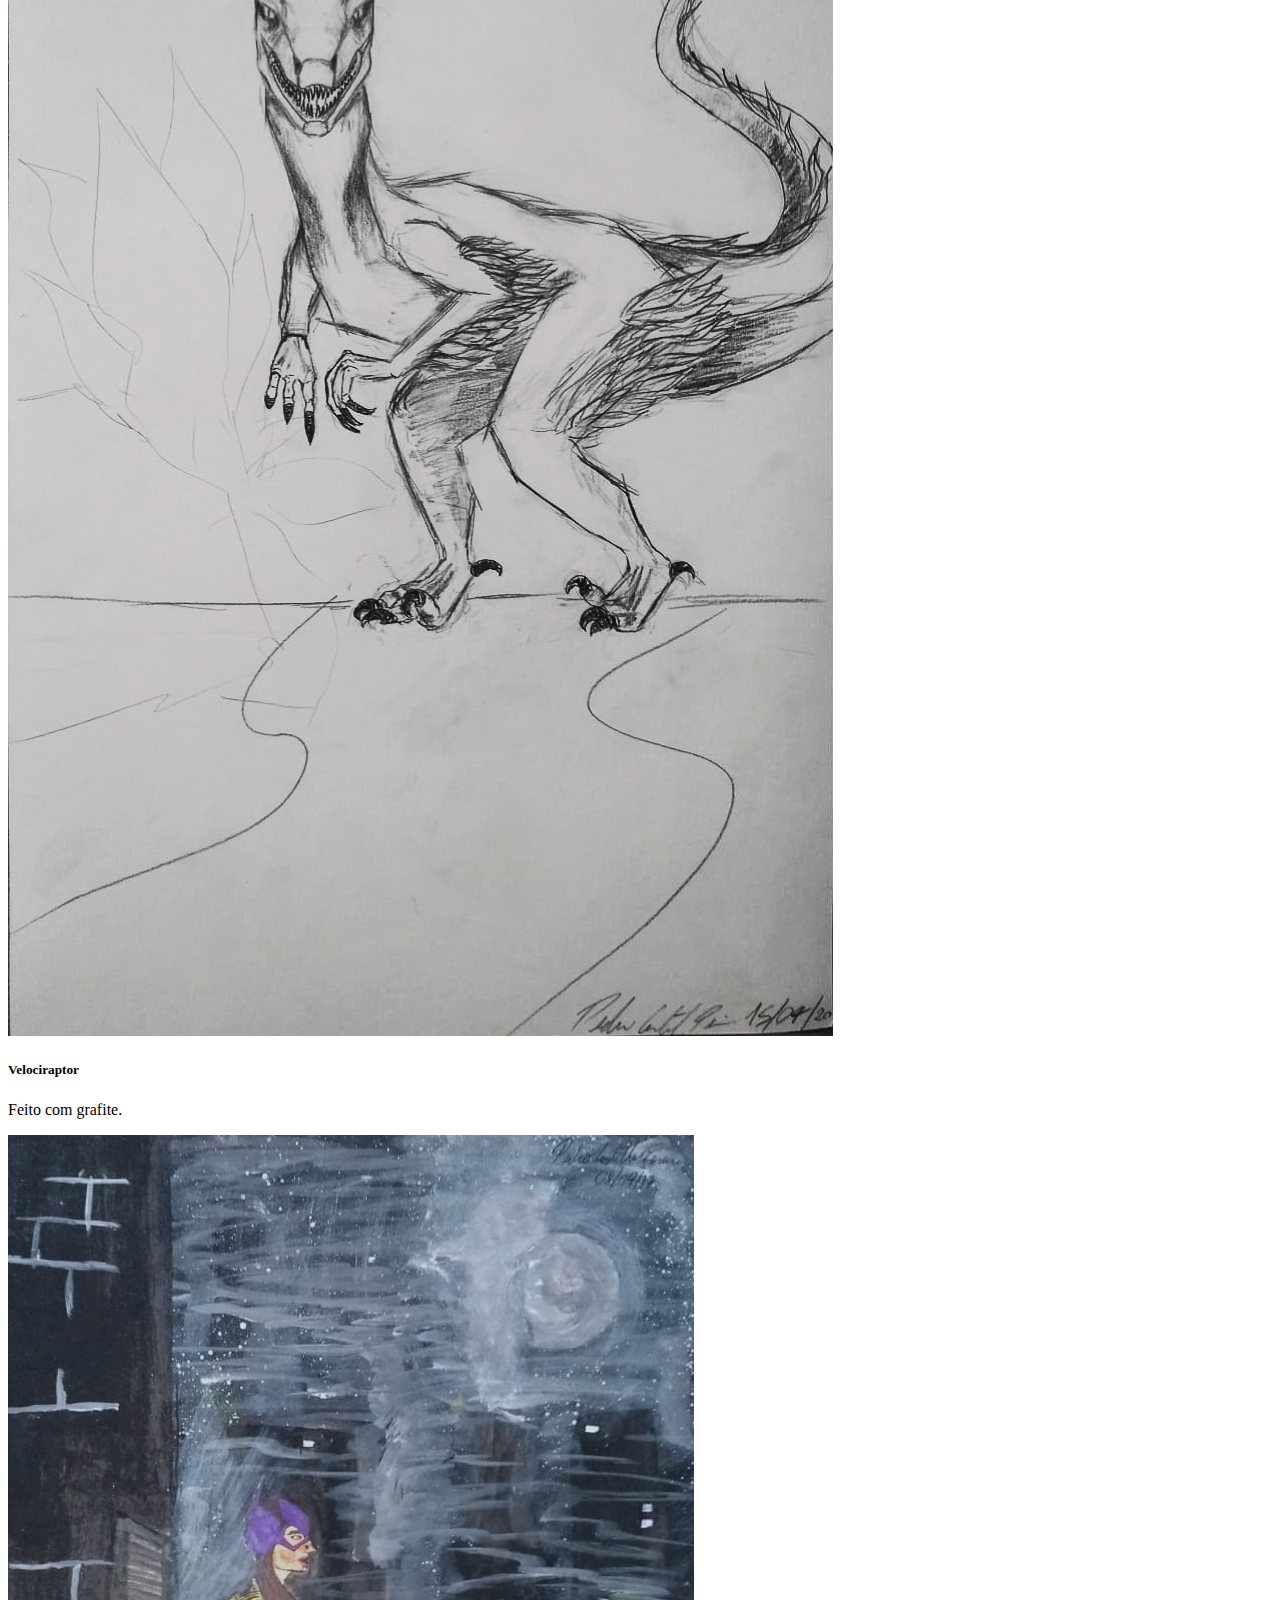
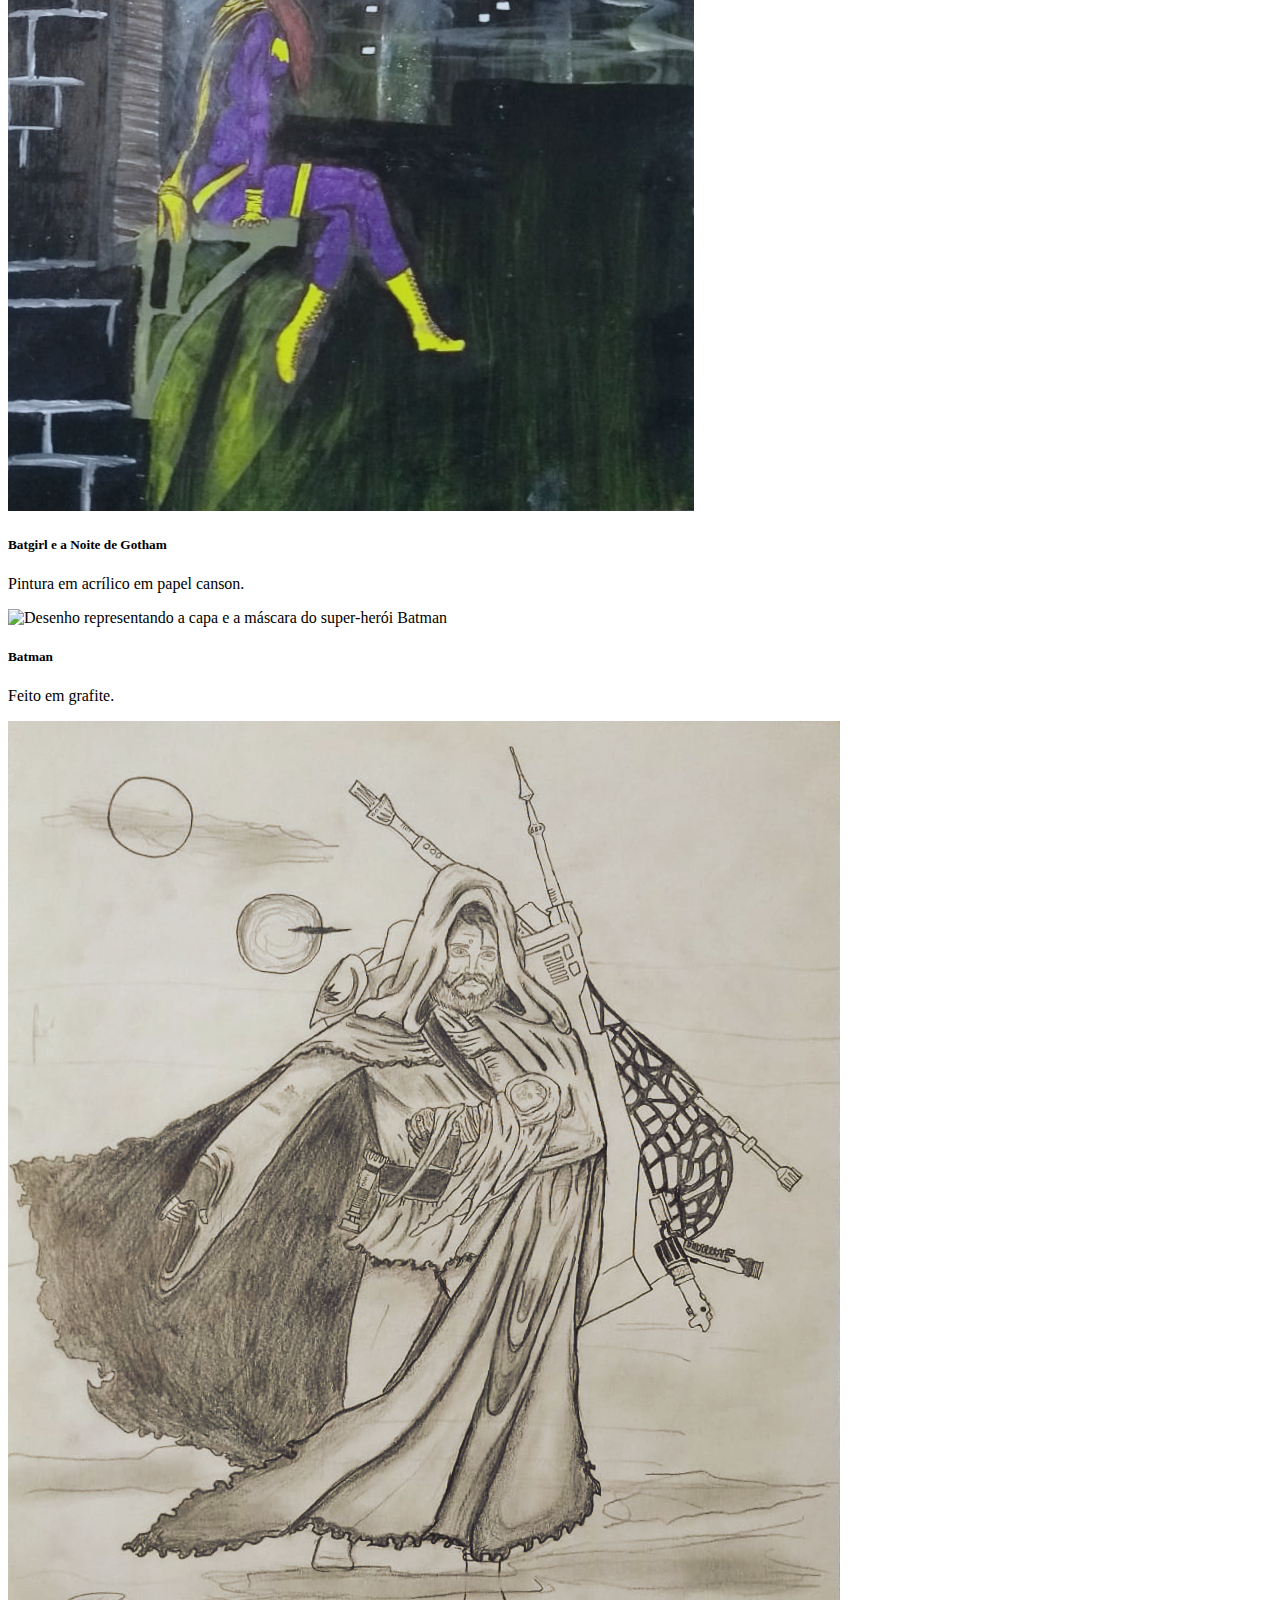
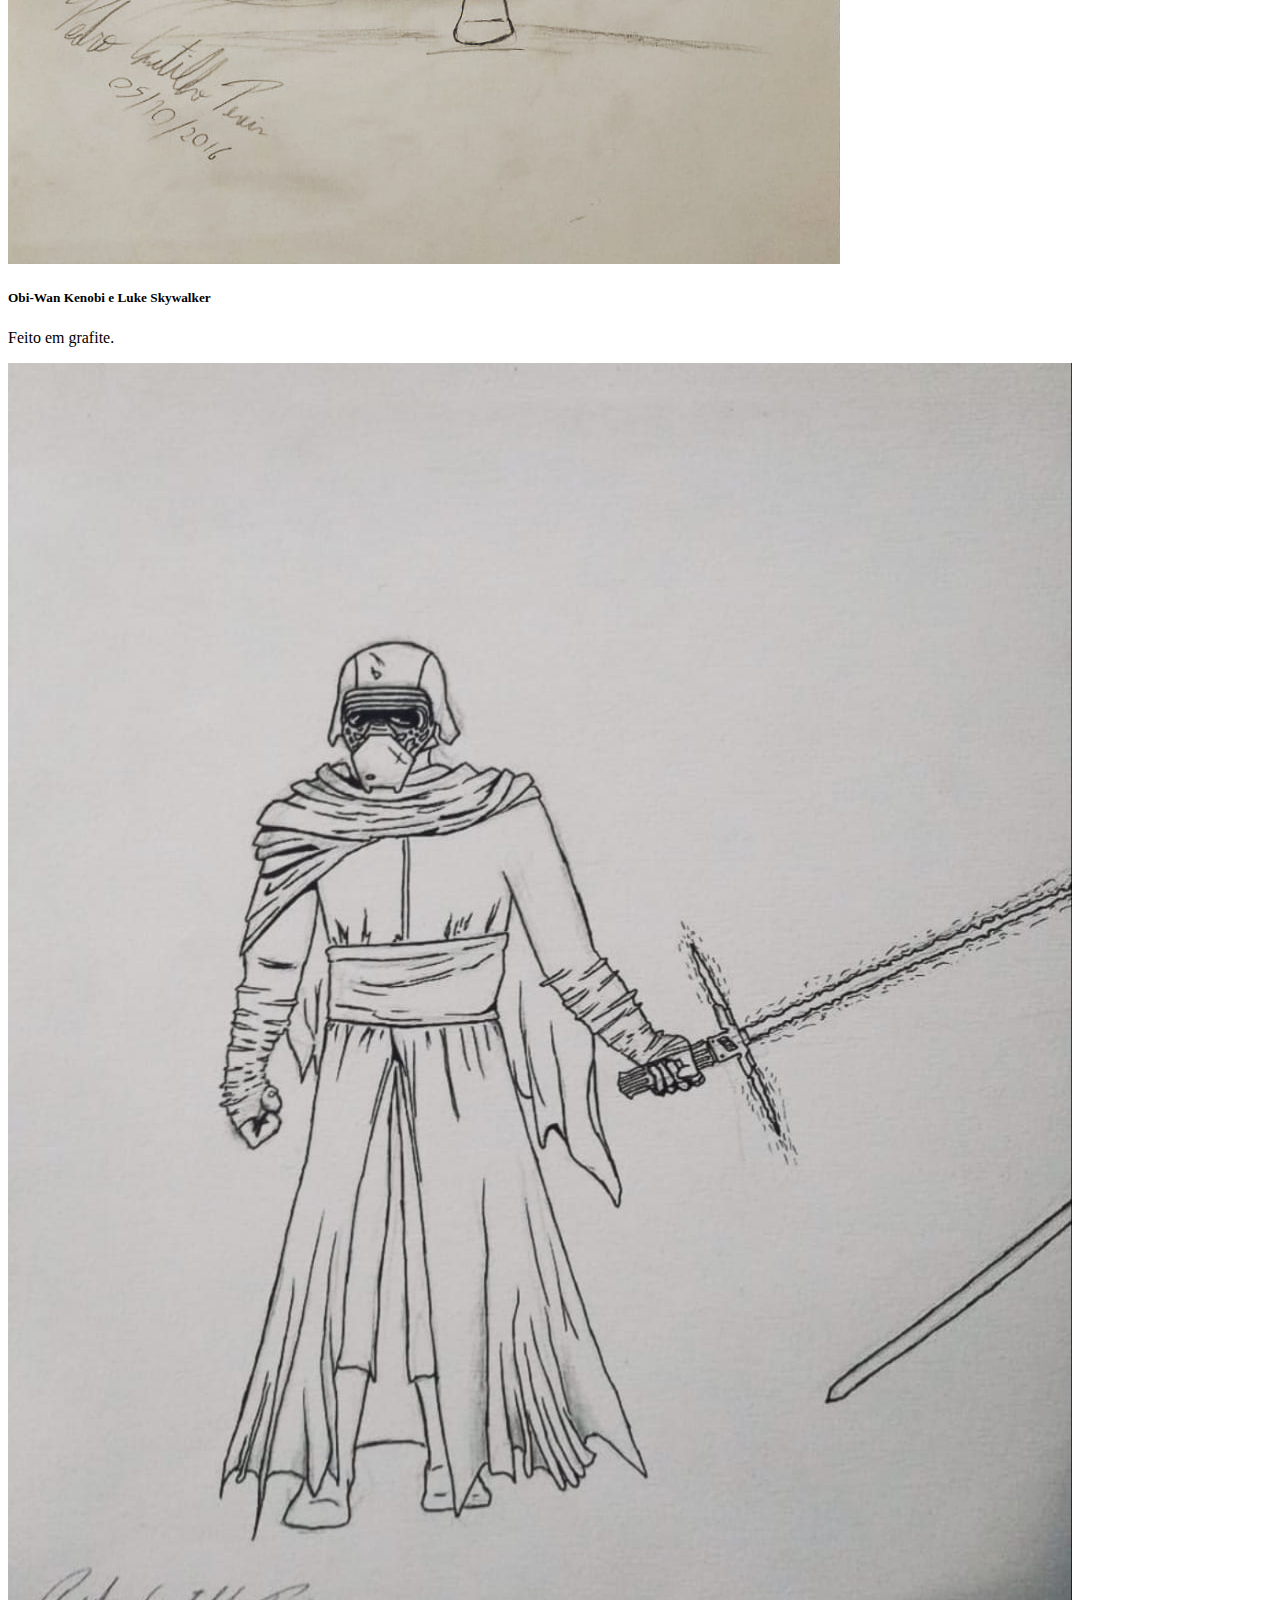
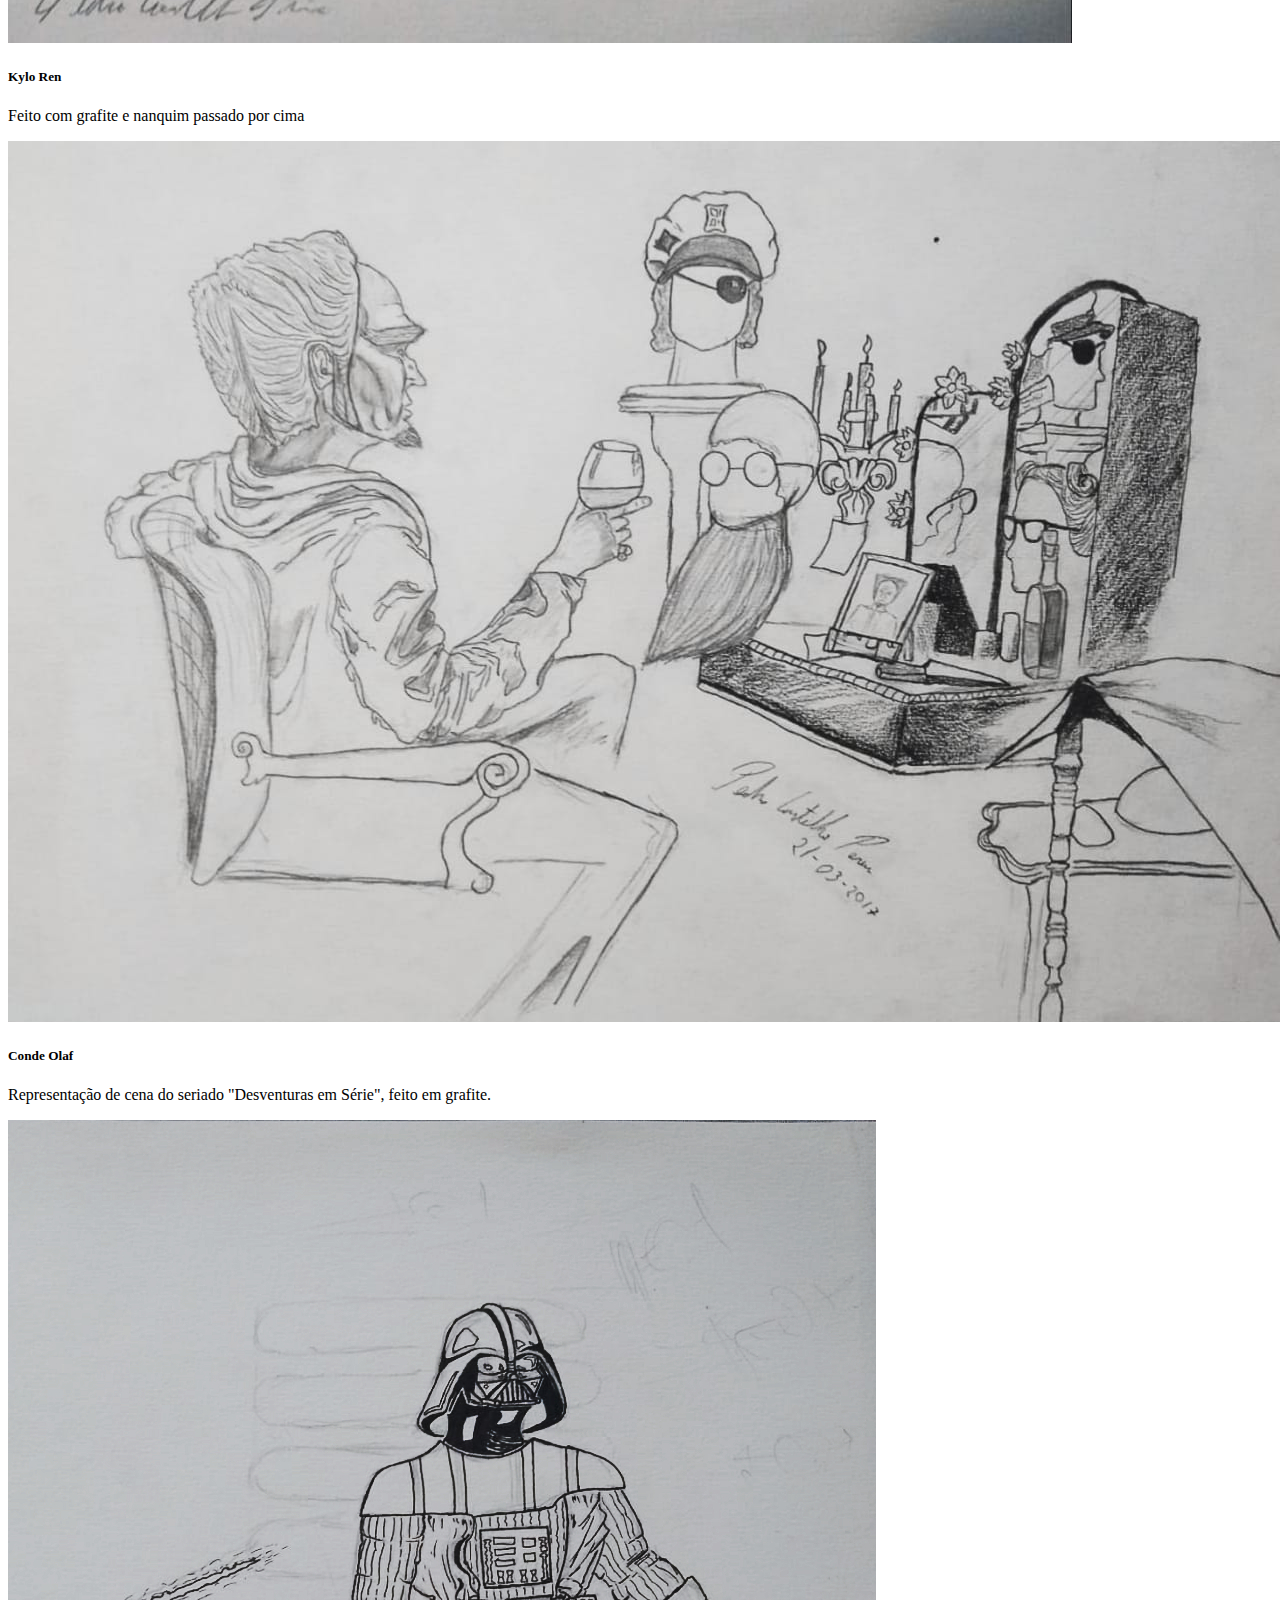
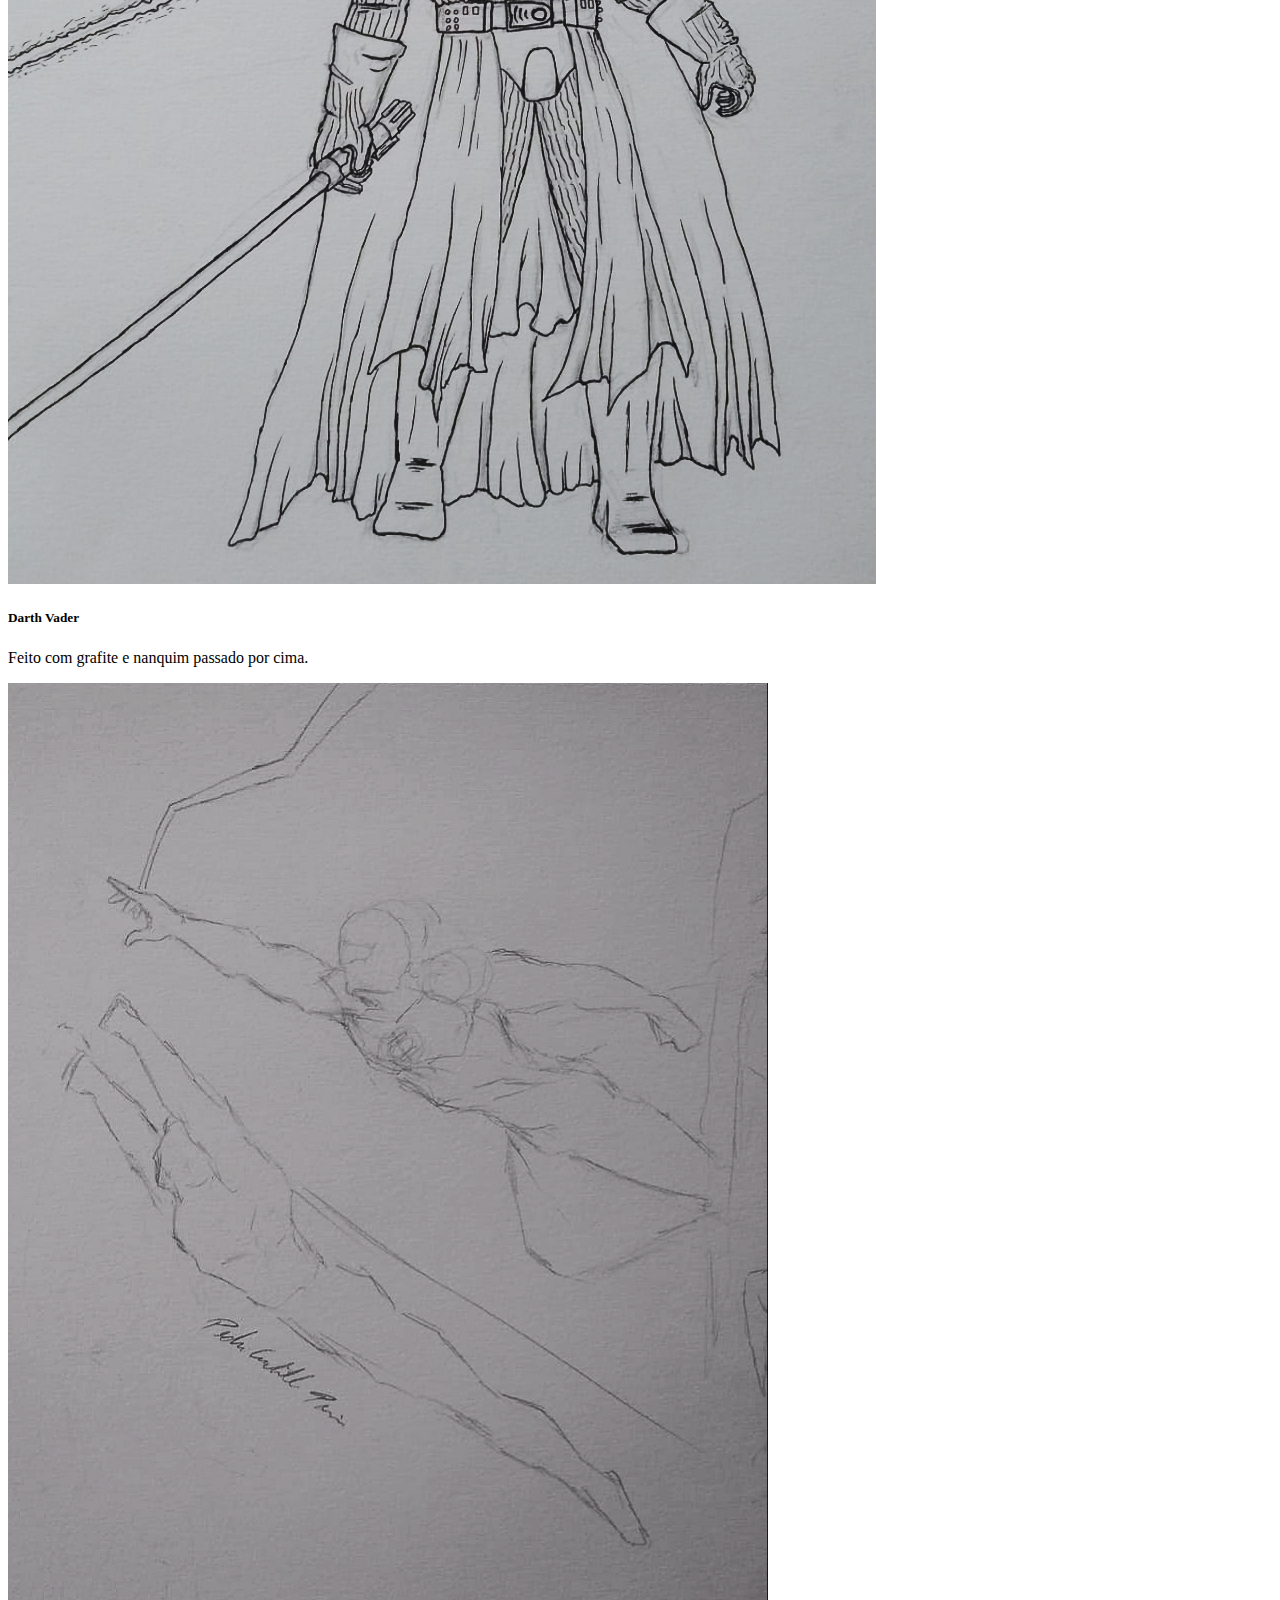
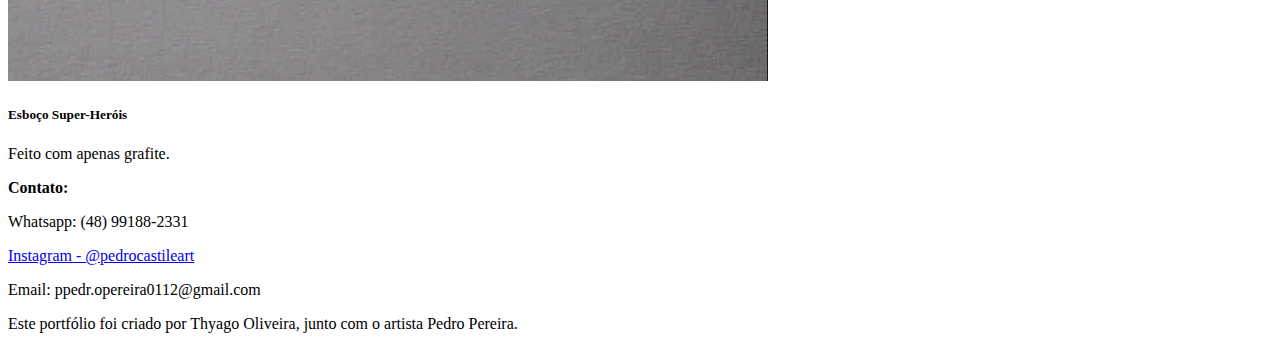
==== commit 394a6d5c: "Update index.html" ====
--- a/index.html
+++ b/index.html
@@ -1,179 +1,213 @@
-<!DOCTYPE html>
+<!doctype html>
 <html lang="pt-BR">
+
     <head>
-        <meta charset="UTF-8">
-        <title>Pedro's Portfolio</title>
-        <link rel="icon" href="https://image.flaticon.com/icons/svg/881/881883.svg" type="image/svg" sizes="16x16">
+        <meta charset="utf-8">
         <link rel="stylesheet" href="css/style.css">
+        <link rel="icon" href="https://image.flaticon.com/icons/svg/881/881883.svg" 
+            type="image/svg" sizes="16x16">
         <link rel="stylesheet" href="https://stackpath.bootstrapcdn.com/bootstrap/4.1.3/css/bootstrap.min.css"
-            integrity="sha384-MCw98/SFnGE8fJT3GXwEOngsV7Zt27NXFoaoApmYm81iuXoPkFOJwJ8ERdknLPMO" crossorigin="anonymous">
+            integrity="sha384-MCw98/SFnGE8fJT3GXwEOngsV7Zt27NXFoaoApmYm81iuXoPkFOJwJ8ERdknLPMO" 
+            crossorigin="anonymous">
+        <title>Pedro's Portfolio</title>    
     </head>
 
     <body>
 
-        <!--Nav-->
-        <nav class="navbar navbar-expand-lg navbar-light fixed-top">
-          <img class="icone-menu" src="https://image.flaticon.com/icons/svg/881/881883.svg" alt="Imagem de chocolate">
-          <a class="navbar-brand" href="#inicio">Pedro Pereira</a>
-          <button class="navbar-toggler" type="button" data-toggle="collapse" data-target="#navbarNav"
-              aria-controls="navbarNav" aria-expanded="false" aria-label="Toggle navigation">
-              <span class="navbar-toggler-icon"></span>
-          </button>
-          <div class="collapse navbar-collapse" id="navbarNav">
-              <ul class="navbar-nav">
-                  <li class="nav-item ">
-                      <a class="nav-link" href="#inicio">Início<span class="sr-only">(current)</span></a>
-                  </li>
-                  <li class="nav-item">
-                      <a class="nav-link" href="#sobre">Sobre</a>
-                  </li>
-                  <li class="nav-item">
-                      <a class="nav-link" href="#obrasTrabalhos">Obras e Trabalhos</a>
-                  </li>
-                  <li class="nav-item">
-                      <a class="nav-link" href="#contato">Contato</a>
-                  </li>
-              </ul>
-          </div>
-      </nav>
-
-          <!--Carousel-->
+        <header>
+
+            <!--NAV-->
+            <nav class="navbar navbar-expand-lg navbar-light fixed-top">
+                <a class="navbar-brand" href="#inicio">Pedro Pereira</a>
+                <button class="navbar-toggler" type="button" data-toggle="collapse" data-target="#navbarNav"
+                    aria-controls="navbarNav" aria-expanded="false" aria-label="Toggle navigation">
+                    <span class="navbar-toggler-icon"></span>
+                </button>
+                <div class="collapse navbar-collapse" id="navbarNav">
+                    <ul class="navbar-nav">
+                        <li class="nav-item ">
+                            <a class="nav-link" href="#inicio">Início<span class="sr-only">(current)</span></a>
+                        </li>
+                        <li class="nav-item">
+                            <a class="nav-link" href="#sobre">Sobre</a>
+                        </li>
+                        <li class="nav-item">
+                            <a class="nav-link" href="#obrasTrabalhos">Obras</a>
+                        </li>
+                        <li class="nav-item">
+                            <a class="nav-link" href="#contato">Contato</a>
+                        </li>
+                    </ul>
+                </div>
+            </nav>
+        </header>
+
+        <!--Carousel-->
         <div id="carouselExampleIndicators" class="carousel slide" data-ride="carousel">
-          <a name="inicio"></a>
+            <a name="inicio"></a>
             <ol class="carousel-indicators">
-              <li data-target="#carouselExampleIndicators" data-slide-to="0" class="active"></li>
-              <li data-target="#carouselExampleIndicators" data-slide-to="1"></li>
-              <li data-target="#carouselExampleIndicators" data-slide-to="2"></li>
+                <li data-target="#carouselExampleIndicators" data-slide-to="0" class="active"></li>
+                <li data-target="#carouselExampleIndicators" data-slide-to="1"></li>
+                <li data-target="#carouselExampleIndicators" data-slide-to="2"></li>
+                <li data-target="#carouselExampleIndicators" data-slide-to="3"></li>
+                <li data-target="#carouselExampleIndicators" data-slide-to="4"></li>
             </ol>
             <div class="carousel-inner">
-              <div class="carousel-item active">
-                <img class="d-block" src="img/img1.jpeg" alt="Primeiro Slide">
-              </div>
-              <div class="carousel-item">
-                <img class="d-block" src="img/img8.jpeg" alt="Segundo Slide">
-              </div>
-              <div class="carousel-item">
-                <img class="d-block" src="img/img5.jpeg" alt="Terceiro Slide">
-              </div>
+                <div class="carousel-item active">
+                    <img class="d-block" src="img/img8.jpeg" alt="Is There Life on Mars - baseado em A Criação de Adão de Michelangelo, Dr. Manhattan faz o papel de Deus, e Major Tom, personagem criado por David Bowie encarna Adão.">
+                </div>
+                <div class="carousel-item">
+                    <img class="d-block" src="img/img1.jpeg" alt="Pintura representando uma paisagem pintada por um cavaleiro medieval">
+                </div>
+                <div class="carousel-item">
+                    <img class="d-block" src="img/img4.jpeg" alt="Desenho que retrata referências ao jogo Biochok">
+                </div>
+                <div class="carousel-item">
+                    <img class="d-block" src="img/img2.jpeg" alt="Representação de cena do seriado Desventuras em Série">
+                </div>
+                <div class="carousel-item">
+                    <img class="d-block" src="img/img5.jpeg" alt="Desenho retratando a história da personagem Darth Maul da saga Star Wars">
+                </div>
             </div>
             <a class="carousel-control-prev" href="#carouselExampleIndicators" role="button" data-slide="prev">
-              <span class="carousel-control-prev-icon" aria-hidden="true"></span>
-              <span class="sr-only">Anterior</span>
+                <span class="carousel-control-prev-icon" aria-hidden="true"></span>
+                <span class="sr-only">Anterior</span>
             </a>
             <a class="carousel-control-next" href="#carouselExampleIndicators" role="button" data-slide="next">
-              <span class="carousel-control-next-icon" aria-hidden="true"></span>
-              <span class="sr-only">Próximo</span>
+                <span class="carousel-control-next-icon" aria-hidden="true"></span>
+                <span class="sr-only">Próximo</span>
             </a>
         </div>
 
-          <!--Sobre-->
-        <div class="card-about">
-            <a name="sobre"></a>  
-                <div class="card-body-about">
-                    <h5 class="card-title">Pedro Castilho Pereira</h5>
-                    <p class="card-text-about">Graduando em Artes Visuais pela Universidade do Estado de Santa Catarina.</p>
-                    <p class="card-text"></p>
-                </div>
-            <img class="card-img-bottom" src="img/img2.jpeg" alt="Imagem de capa do card">
-            <!--Obras e Trabalhos-->
-            <div class="card-deck">
-                <a name="obrasTrabalhos"></a>
-                <div class="card">
-                  <img class="card-img-top" src="img/img10.jpeg" alt="Imagem de capa do card">
-                  <div class="card-body">
-                    <h5 class="card-title">Título do card</h5>
-                    <p class="card-text">Este é um card mais longo com suporte a texto embaixo, que funciona como uma introdução a um conteúdo adicional. Este conteúdo é um pouco maior.</p>
-                  </div>
-                </div>
-                <div class="card">
-                  <img class="card-img-top" src="img/img3.jpeg" alt="Imagem de capa do card">
-                  <div class="card-body">
-                    <h5 class="card-title">Título do card</h5>
-                    <p class="card-text">Este é um card com suporte a texto embaixo, que funciona como uma introdução a um conteúdo adicional.</p>
-                  </div>
-                </div>
-                <div class="card">
-                  <img class="card-img-top" src="img/img9.jpeg" alt="Imagem de capa do card">
-                  <div class="card-body">
-                    <h5 class="card-title">Título do card</h5>
-                    <p class="card-text">Este é um card maior com suporte a texto embaixo, que funciona como uma introdução a um conteúdo adicional. Este card tem o conteúdo ainda maior que o primeiro, para mostrar a altura igual, em ação.</p>
-                    
-                  </div>
+        <main role="main">
+            <!--Sobre o Artista-->
+            <section class="jumbotron text-justify">
+                <div class="container">
+                    <a name="sobre"></a>  
+                    <h1>Pedro Castilho Pereira</h1>
+                    <p class="lead color-black">
+                        Graduando em Artes Visuais pela Universidade do Estado de Santa Catarina.
+                        Apresenta habilidades tanto em fotografias quanto em ilustrações, digitais e manuais.
+                        Além disso, planeja expandir seus trabalhos para a literatura.
+                    </p>
+                    <p>
+                        <img class="card-img-bottom" src="img/pedro.jpg" alt="Imagem do artista Pedro Pereira ao lado do seu mural">
+                    </p>
+                </div>
+            </section>
+
+            <!--Obras do Artista-->
+            <div class="album py-5">
+                <div class="container">
+
+                    <a name="obrasTrabalhos"></a>  
+
+                    <div class="row">
+                        <div class="col-md-4">
+                            <div class="card mb-4 shadow-sm">
+                                <img class="card-img-top" src="img/img10.jpeg" alt="Pintura representando uma paisagem pintada por um cavaleiro medieval">
+                                <div class="card-body">
+                                    <h5 class="card-title">No Title Defined - Mural</h5>
+                                    <p class="card-text">Pintura em acrílico em andamento, representa um cavaleiro medieval pintando uma paisagem.</p>
+                                </div>
+                            </div>
+                        </div>
+                        <div class="col-md-4">
+                            <div class="card mb-4 shadow-sm">
+                                <img class="card-img-top" src="img/img3.jpeg" alt="Desenho representando o dinossauro Velociraptor">
+                                <div class="card-body">
+                                    <h5 class="card-title">Velociraptor</h5>
+                                    <p class="card-text">Feito com grafite.</p>
+                                </div>
+                            </div>
+                        </div>
+                        <div class="col-md-4">
+                            <div class="card mb-4 shadow-sm">
+                                <img class="card-img-top" src="img/img9.jpeg" alt="Pintura da super-heroína Batgirl sentada em um prédio olhando para o céu noturno de Gotham">
+                                <div class="card-body">
+                                    <h5 class="card-title">Batgirl e a Noite de Gotham</h5>
+                                    <p class="card-text">Pintura em acrílico em papel canson.</p>
+                                </div>
+                            </div>
+                        </div>
+
+                        <div class="col-md-4">
+                            <div class="card mb-4 shadow-sm">
+                                <img class="card-img-top" src="img/img6.jpeg" alt="Desenho representando a capa e a máscara do super-herói Batman">
+                                <div class="card-body">
+                                    <h5 class="card-title">Batman</h5>
+                                    <p class="card-text">Feito em grafite.</p>
+                                </div>
+                            </div>
+                        </div>
+                        <div class="col-md-4">
+                            <div class="card mb-4 shadow-sm">
+                                <img class="card-img-top" src="img/img12.jpeg" alt="Desenho representado as personagens Luke Skywalker e Obi-Wan Kenobi da saga Star Wars ">
+                                <div class="card-body">
+                                    <h5 class="card-title">Obi-Wan Kenobi e Luke Skywalker</h5>
+                                    <p class="card-text">Feito em grafite.</p>
+                                </div>
+                            </div>
+                        </div>
+                        <div class="col-md-4">
+                            <div class="card mb-4 shadow-sm">
+                                <img class="card-img-top" src="img/img11.jpeg" alt="Desenho representando a personagem Keylo Ren da saga Star Wars">
+                                <div class="card-body">
+                                    <h5 class="card-title">Kylo Ren</h5>
+                                    <p class="card-text">Feito com grafite e nanquim passado por cima</p>
+                                </div>
+                            </div>
+                        </div>
+
+                        <div class="col-md-4">
+                            <div class="card mb-4 shadow-sm">
+                                <img class="card-img-top" src="img/img2.jpeg" alt="Representação de cena do seriado Desventuras em Série">
+                                <div class="card-body">
+                                    <h5 class="card-title">Conde Olaf </h5>
+                                    <p class="card-text">Representação de cena do seriado "Desventuras em Série", feito em grafite.</p>
+                                </div>
+                            </div>
+                        </div>
+                        <div class="col-md-4">
+                            <div class="card mb-4 shadow-sm">
+                                <img class="card-img-top" src="img/img14.jpeg" alt="Desenho representando a personagem Darth Vader da saga Star Wars">
+                                <div class="card-body">
+                                    <h5 class="card-title">Darth Vader</h5>
+                                    <p class="card-text">Feito com grafite e nanquim passado por cima.</p>
+                                </div>
+                            </div>
+                        </div>
+                        <div class="col-md-4">
+                            <div class="card mb-4 shadow-sm">
+                                <img class="card-img-top" src="img/img7.jpeg" alt="Desenho representando esboços de super-heróis">
+                                <div class="card-body">
+                                    <h5 class="card-title">Esboço Super-Heróis</h5>
+                                    <p class="card-text">Feito com apenas grafite.</p>
+                                </div>
+                            </div>
+                        </div>
+                    </div>
                 </div>
             </div>
-            <div class="card-deck">
-                <a name="obrasTrabalhos"></a>
-                <div class="card">
-                  <img class="card-img-top" src="img/img11.jpeg" alt="Imagem de capa do card">
-                  <div class="card-body">
-                    <h5 class="card-title">Título do card</h5>
-                    <p class="card-text">Este é um card mais longo com suporte a texto embaixo, que funciona como uma introdução a um conteúdo adicional. Este conteúdo é um pouco maior.</p>
-                    
-                  </div>
-                </div>
-                <div class="card">
-                  <img class="card-img-top" src="img/img12.jpeg" alt="Imagem de capa do card">
-                  <div class="card-body">
-                    <h5 class="card-title">Título do card</h5>
-                    <p class="card-text">Este é um card com suporte a texto embaixo, que funciona como uma introdução a um conteúdo adicional.</p>
-                    
-                  </div>
-                </div>
-                <div class="card">
-                  <img class="card-img-top" src="img/img6.jpeg" alt="Imagem de capa do card">
-                  <div class="card-body">
-                    <h5 class="card-title">Título do card</h5>
-                    <p class="card-text">Este é um card maior com suporte a texto embaixo, que funciona como uma introdução a um conteúdo adicional. Este card tem o conteúdo ainda maior que o primeiro, para mostrar a altura igual, em ação.</p>
-                    
-                  </div>
-                </div>
+
+        </main>
+
+        <!--Footer-->
+        <footer class="text-muted">
+            <a name="contato"></a>  
+            <div class="container text-center">
+                <p><strong>Contato:</strong></p>
+                <p>Whatsapp: (48) 99188-2331</p>
+                <p><a href="https://www.instagram.com/pedrocastileart/" class="a-rodape">Instagram - @pedrocastileart</a></p>
+                <p>Email: ppedr.opereira0112@gmail.com</p> 
+                <p>Este portfólio foi criado por Thyago Oliveira, junto com o artista Pedro Pereira.</p>
             </div>
-            <div class="card-deck">
-                <a name="obrasTrabalhos"></a>
-                <div class="card">
-                  <img class="card-img-top" src="img/img13.jpeg" alt="Imagem de capa do card">
-                  <div class="card-body">
-                    <h5 class="card-title">Título do card</h5>
-                    <p class="card-text">Este é um card mais longo com suporte a texto embaixo, que funciona como uma introdução a um conteúdo adicional. Este conteúdo é um pouco maior.</p>
-                    
-                  </div>
-                </div>
-                <div class="card">
-                  <img class="card-img-top" src="img/img7.jpeg" alt="Imagem de capa do card">
-                  <div class="card-body">
-                    <h5 class="card-title">Título do card</h5>
-                    <p class="card-text">Este é um card com suporte a texto embaixo, que funciona como uma introdução a um conteúdo adicional.</p>
-                    
-                  </div>
-                </div>
-                <div class="card">
-                  <img class="card-img-top" src="img/img4.jpeg" alt="Imagem de capa do card">
-                  <div class="card-body">
-                    <h5 class="card-title">Título do card</h5>
-                    <p class="card-text">Este é um card maior com suporte a texto embaixo, que funciona como uma introdução a um conteúdo adicional. Este card tem o conteúdo ainda maior que o primeiro, para mostrar a altura igual, em ação.</p>
-                    
-                  </div>
-                </div>
-            </div>
-            <!--Contato-->
-            <div class="card-body-contato">
-              <a name="contato"></a>
-                <h5 class="card-title">Contato</h5>
-                <div class="container">
-                  <div class="row">
-                    <div class="col text-center">
-                      <button type="button" class="btn btn-lg"> 
-                        <a class="a-rodape" href="https://www.instagram.com/pedrocastileart/">Instagram</a>
-                      </button>
-                      <button type="button" class="btn btn-lg "> Whatsapp: (48) 99188-2331</button>
-                    </div>
-                  </div>
-                </div>
-            </div>
-        </div>
+        </footer>
 
         <script src="https://code.jquery.com/jquery-3.3.1.slim.min.js" integrity="sha384-q8i/X+965DzO0rT7abK41JStQIAqVgRVzpbzo5smXKp4YfRvH+8abtTE1Pi6jizo" crossorigin="anonymous"></script>
         <script src="https://cdnjs.cloudflare.com/ajax/libs/popper.js/1.14.3/umd/popper.min.js" integrity="sha384-ZMP7rVo3mIykV+2+9J3UJ46jBk0WLaUAdn689aCwoqbBJiSnjAK/l8WvCWPIPm49" crossorigin="anonymous"></script>
         <script src="https://stackpath.bootstrapcdn.com/bootstrap/4.1.3/js/bootstrap.min.js" integrity="sha384-ChfqqxuZUCnJSK3+MXmPNIyE6ZbWh2IMqE241rYiqJxyMiZ6OW/JmZQ5stwEULTy" crossorigin="anonymous"></script>
+
     </body>
-</html>+
+</html>
